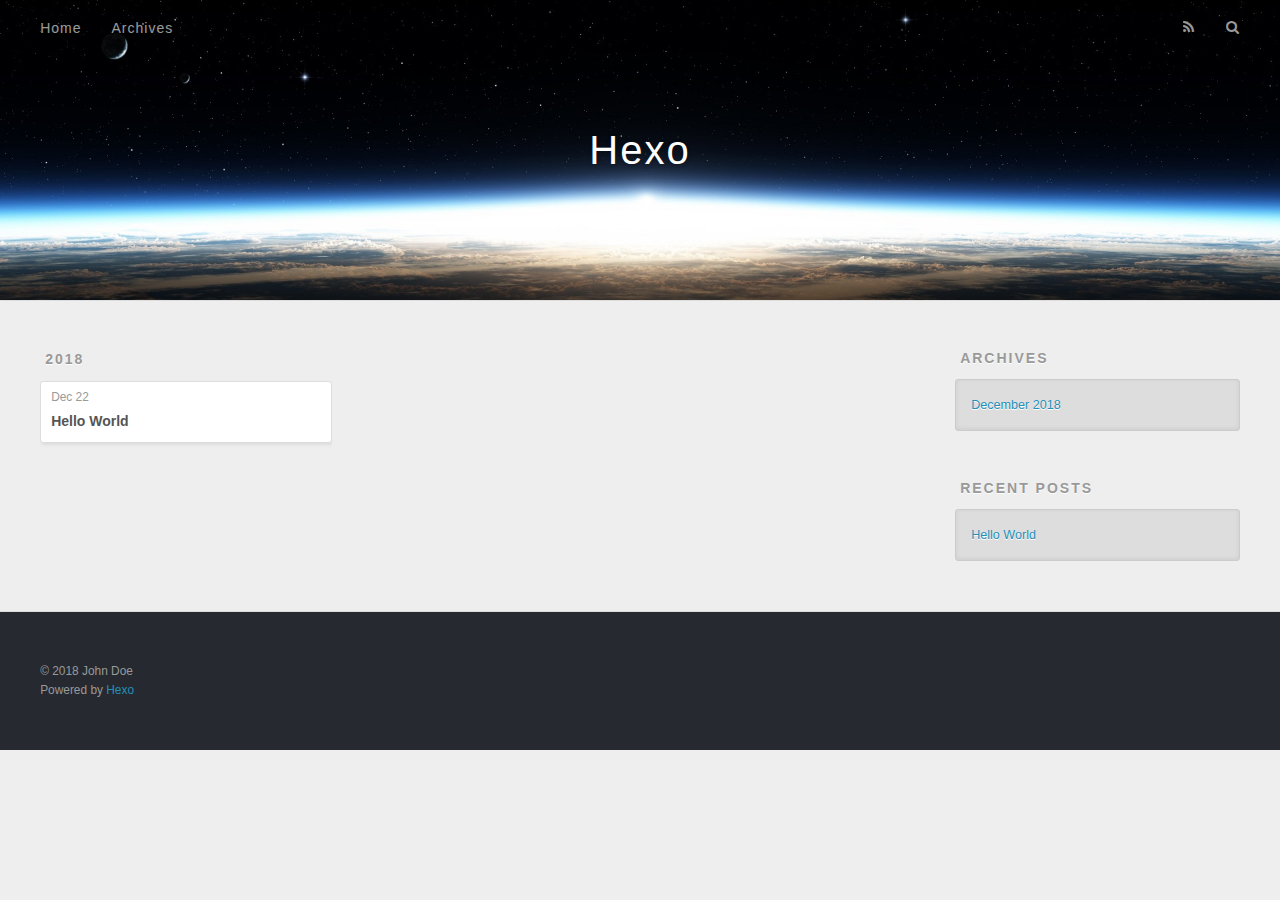
==== archives/index.html @ 0d1d034e "first commit" ====
<!DOCTYPE html>
<html>
<head><meta name="generator" content="Hexo 3.8.0">
  <meta charset="utf-8">
  

  
  <title>Archives | Hexo</title>
  <meta name="viewport" content="width=device-width, initial-scale=1, maximum-scale=1">
  <meta property="og:type" content="website">
<meta property="og:title" content="Hexo">
<meta property="og:url" content="http://yoursite.com/archives/index.html">
<meta property="og:site_name" content="Hexo">
<meta property="og:locale" content="default">
<meta name="twitter:card" content="summary">
<meta name="twitter:title" content="Hexo">
  
    <link rel="alternate" href="/atom.xml" title="Hexo" type="application/atom+xml">
  
  
    <link rel="icon" href="/favicon.png">
  
  
    <link href="//fonts.googleapis.com/css?family=Source+Code+Pro" rel="stylesheet" type="text/css">
  
  <link rel="stylesheet" href="/css/style.css">
</head>
</html>
<body>
  <div id="container">
    <div id="wrap">
      <header id="header">
  <div id="banner"></div>
  <div id="header-outer" class="outer">
    <div id="header-title" class="inner">
      <h1 id="logo-wrap">
        <a href="/" id="logo">Hexo</a>
      </h1>
      
    </div>
    <div id="header-inner" class="inner">
      <nav id="main-nav">
        <a id="main-nav-toggle" class="nav-icon"></a>
        
          <a class="main-nav-link" href="/">Home</a>
        
          <a class="main-nav-link" href="/archives">Archives</a>
        
      </nav>
      <nav id="sub-nav">
        
          <a id="nav-rss-link" class="nav-icon" href="/atom.xml" title="RSS Feed"></a>
        
        <a id="nav-search-btn" class="nav-icon" title="Search"></a>
      </nav>
      <div id="search-form-wrap">
        <form action="//google.com/search" method="get" accept-charset="UTF-8" class="search-form"><input type="search" name="q" class="search-form-input" placeholder="Search"><button type="submit" class="search-form-submit">&#xF002;</button><input type="hidden" name="sitesearch" value="http://yoursite.com"></form>
      </div>
    </div>
  </div>
</header>
      <div class="outer">
        <section id="main">
  
  
    
    
      
      
      <section class="archives-wrap">
        <div class="archive-year-wrap">
          <a href="/archives/2018" class="archive-year">2018</a>
        </div>
        <div class="archives">
    
    <article class="archive-article archive-type-post">
  <div class="archive-article-inner">
    <header class="archive-article-header">
      <a href="/2018/12/22/hello-world/" class="archive-article-date">
  <time datetime="2018-12-22T04:10:49.535Z" itemprop="datePublished">Dec 22</time>
</a>
      
  
    <h1 itemprop="name">
      <a class="archive-article-title" href="/2018/12/22/hello-world/">Hello World</a>
    </h1>
  

    </header>
  </div>
</article>
  
  
    </div></section>
  


</section>
        
          <aside id="sidebar">
  
    

  
    

  
    
  
    
  <div class="widget-wrap">
    <h3 class="widget-title">Archives</h3>
    <div class="widget">
      <ul class="archive-list"><li class="archive-list-item"><a class="archive-list-link" href="/archives/2018/12/">December 2018</a></li></ul>
    </div>
  </div>


  
    
  <div class="widget-wrap">
    <h3 class="widget-title">Recent Posts</h3>
    <div class="widget">
      <ul>
        
          <li>
            <a href="/2018/12/22/hello-world/">Hello World</a>
          </li>
        
      </ul>
    </div>
  </div>

  
</aside>
        
      </div>
      <footer id="footer">
  
  <div class="outer">
    <div id="footer-info" class="inner">
      &copy; 2018 John Doe<br>
      Powered by <a href="http://hexo.io/" target="_blank">Hexo</a>
    </div>
  </div>
</footer>
    </div>
    <nav id="mobile-nav">
  
    <a href="/" class="mobile-nav-link">Home</a>
  
    <a href="/archives" class="mobile-nav-link">Archives</a>
  
</nav>
    

<script src="//ajax.googleapis.com/ajax/libs/jquery/2.0.3/jquery.min.js"></script>


  <link rel="stylesheet" href="/fancybox/jquery.fancybox.css">
  <script src="/fancybox/jquery.fancybox.pack.js"></script>


<script src="/js/script.js"></script>



  </div>
</body>
</html>
---- css/style.css ----
body {
  width: 100%;
}
body:before,
body:after {
  content: "";
  display: table;
}
body:after {
  clear: both;
}
html,
body,
div,
span,
applet,
object,
iframe,
h1,
h2,
h3,
h4,
h5,
h6,
p,
blockquote,
pre,
a,
abbr,
acronym,
address,
big,
cite,
code,
del,
dfn,
em,
img,
ins,
kbd,
q,
s,
samp,
small,
strike,
strong,
sub,
sup,
tt,
var,
dl,
dt,
dd,
ol,
ul,
li,
fieldset,
form,
label,
legend,
table,
caption,
tbody,
tfoot,
thead,
tr,
th,
td {
  margin: 0;
  padding: 0;
  border: 0;
  outline: 0;
  font-weight: inherit;
  font-style: inherit;
  font-family: inherit;
  font-size: 100%;
  vertical-align: baseline;
}
body {
  line-height: 1;
  color: #000;
  background: #fff;
}
ol,
ul {
  list-style: none;
}
table {
  border-collapse: separate;
  border-spacing: 0;
  vertical-align: middle;
}
caption,
th,
td {
  text-align: left;
  font-weight: normal;
  vertical-align: middle;
}
a img {
  border: none;
}
input,
button {
  margin: 0;
  padding: 0;
}
input::-moz-focus-inner,
button::-moz-focus-inner {
  border: 0;
  padding: 0;
}
@font-face {
  font-family: FontAwesome;
  font-style: normal;
  font-weight: normal;
  src: url("fonts/fontawesome-webfont.eot?v=#4.0.3");
  src: url("fonts/fontawesome-webfont.eot?#iefix&v=#4.0.3") format("embedded-opentype"), url("fonts/fontawesome-webfont.woff?v=#4.0.3") format("woff"), url("fonts/fontawesome-webfont.ttf?v=#4.0.3") format("truetype"), url("fonts/fontawesome-webfont.svg#fontawesomeregular?v=#4.0.3") format("svg");
}
html,
body,
#container {
  height: 100%;
}
body {
  background: #eee;
  font: 14px -apple-system, BlinkMacSystemFont, "Segoe UI", "Roboto", "Oxygen", "Ubuntu", "Cantarell", "Fira Sans", "Droid Sans", "Helvetica Neue", sans-serif;
  -webkit-text-size-adjust: 100%;
}
.outer {
  max-width: 1220px;
  margin: 0 auto;
  padding: 0 20px;
}
.outer:before,
.outer:after {
  content: "";
  display: table;
}
.outer:after {
  clear: both;
}
.inner {
  display: inline;
  float: left;
  width: 98.33333333333333%;
  margin: 0 0.833333333333333%;
}
.left,
.alignleft {
  float: left;
}
.right,
.alignright {
  float: right;
}
.clear {
  clear: both;
}
#container {
  position: relative;
}
.mobile-nav-on {
  overflow: hidden;
}
#wrap {
  height: 100%;
  width: 100%;
  position: absolute;
  top: 0;
  left: 0;
  -webkit-transition: 0.2s ease-out;
  -moz-transition: 0.2s ease-out;
  -ms-transition: 0.2s ease-out;
  transition: 0.2s ease-out;
  z-index: 1;
  background: #eee;
}
.mobile-nav-on #wrap {
  left: 280px;
}
@media screen and (min-width: 768px) {
  #main {
    display: inline;
    float: left;
    width: 73.33333333333333%;
    margin: 0 0.833333333333333%;
  }
}
.article-date,
.article-category-link,
.archive-year,
.widget-title {
  text-decoration: none;
  text-transform: uppercase;
  letter-spacing: 2px;
  color: #999;
  margin-bottom: 1em;
  margin-left: 5px;
  line-height: 1em;
  text-shadow: 0 1px #fff;
  font-weight: bold;
}
.article-inner,
.archive-article-inner {
  background: #fff;
  -webkit-box-shadow: 1px 2px 3px #ddd;
  box-shadow: 1px 2px 3px #ddd;
  border: 1px solid #ddd;
  border-radius: 3px;
}
.article-entry h1,
.widget h1 {
  font-size: 2em;
}
.article-entry h2,
.widget h2 {
  font-size: 1.5em;
}
.article-entry h3,
.widget h3 {
  font-size: 1.3em;
}
.article-entry h4,
.widget h4 {
  font-size: 1.2em;
}
.article-entry h5,
.widget h5 {
  font-size: 1em;
}
.article-entry h6,
.widget h6 {
  font-size: 1em;
  color: #999;
}
.article-entry hr,
.widget hr {
  border: 1px dashed #ddd;
}
.article-entry strong,
.widget strong {
  font-weight: bold;
}
.article-entry em,
.widget em,
.article-entry cite,
.widget cite {
  font-style: italic;
}
.article-entry sup,
.widget sup,
.article-entry sub,
.widget sub {
  font-size: 0.75em;
  line-height: 0;
  position: relative;
  vertical-align: baseline;
}
.article-entry sup,
.widget sup {
  top: -0.5em;
}
.article-entry sub,
.widget sub {
  bottom: -0.2em;
}
.article-entry small,
.widget small {
  font-size: 0.85em;
}
.article-entry acronym,
.widget acronym,
.article-entry abbr,
.widget abbr {
  border-bottom: 1px dotted;
}
.article-entry ul,
.widget ul,
.article-entry ol,
.widget ol,
.article-entry dl,
.widget dl {
  margin: 0 20px;
  line-height: 1.6em;
}
.article-entry ul ul,
.widget ul ul,
.article-entry ol ul,
.widget ol ul,
.article-entry ul ol,
.widget ul ol,
.article-entry ol ol,
.widget ol ol {
  margin-top: 0;
  margin-bottom: 0;
}
.article-entry ul,
.widget ul {
  list-style: disc;
}
.article-entry ol,
.widget ol {
  list-style: decimal;
}
.article-entry dt,
.widget dt {
  font-weight: bold;
}
#header {
  height: 300px;
  position: relative;
  border-bottom: 1px solid #ddd;
}
#header:before,
#header:after {
  content: "";
  position: absolute;
  left: 0;
  right: 0;
  height: 40px;
}
#header:before {
  top: 0;
  background: -webkit-linear-gradient(rgba(0,0,0,0.2), transparent);
  background: -moz-linear-gradient(rgba(0,0,0,0.2), transparent);
  background: -ms-linear-gradient(rgba(0,0,0,0.2), transparent);
  background: linear-gradient(rgba(0,0,0,0.2), transparent);
}
#header:after {
  bottom: 0;
  background: -webkit-linear-gradient(transparent, rgba(0,0,0,0.2));
  background: -moz-linear-gradient(transparent, rgba(0,0,0,0.2));
  background: -ms-linear-gradient(transparent, rgba(0,0,0,0.2));
  background: linear-gradient(transparent, rgba(0,0,0,0.2));
}
#header-outer {
  height: 100%;
  position: relative;
}
#header-inner {
  position: relative;
  overflow: hidden;
}
#banner {
  position: absolute;
  top: 0;
  left: 0;
  width: 100%;
  height: 100%;
  background: url("images/banner.jpg") center #000;
  -webkit-background-size: cover;
  -moz-background-size: cover;
  background-size: cover;
  z-index: -1;
}
#header-title {
  text-align: center;
  height: 40px;
  position: absolute;
  top: 50%;
  left: 0;
  margin-top: -20px;
}
#logo,
#subtitle {
  text-decoration: none;
  color: #fff;
  font-weight: 300;
  text-shadow: 0 1px 4px rgba(0,0,0,0.3);
}
#logo {
  font-size: 40px;
  line-height: 40px;
  letter-spacing: 2px;
}
#subtitle {
  font-size: 16px;
  line-height: 16px;
  letter-spacing: 1px;
}
#subtitle-wrap {
  margin-top: 16px;
}
#main-nav {
  float: left;
  margin-left: -15px;
}
.nav-icon,
.main-nav-link {
  float: left;
  color: #fff;
  opacity: 0.6;
  text-decoration: none;
  text-shadow: 0 1px rgba(0,0,0,0.2);
  -webkit-transition: opacity 0.2s;
  -moz-transition: opacity 0.2s;
  -ms-transition: opacity 0.2s;
  transition: opacity 0.2s;
  display: block;
  padding: 20px 15px;
}
.nav-icon:hover,
.main-nav-link:hover {
  opacity: 1;
}
.nav-icon {
  font-family: FontAwesome;
  text-align: center;
  font-size: 14px;
  width: 14px;
  height: 14px;
  padding: 20px 15px;
  position: relative;
  cursor: pointer;
}
.main-nav-link {
  font-weight: 300;
  letter-spacing: 1px;
}
@media screen and (max-width: 479px) {
  .main-nav-link {
    display: none;
  }
}
#main-nav-toggle {
  display: none;
}
#main-nav-toggle:before {
  content: "\f0c9";
}
@media screen and (max-width: 479px) {
  #main-nav-toggle {
    display: block;
  }
}
#sub-nav {
  float: right;
  margin-right: -15px;
}
#nav-rss-link:before {
  content: "\f09e";
}
#nav-search-btn:before {
  content: "\f002";
}
#search-form-wrap {
  position: absolute;
  top: 15px;
  width: 150px;
  height: 30px;
  right: -150px;
  opacity: 0;
  -webkit-transition: 0.2s ease-out;
  -moz-transition: 0.2s ease-out;
  -ms-transition: 0.2s ease-out;
  transition: 0.2s ease-out;
}
#search-form-wrap.on {
  opacity: 1;
  right: 0;
}
@media screen and (max-width: 479px) {
  #search-form-wrap {
    width: 100%;
    right: -100%;
  }
}
.search-form {
  position: absolute;
  top: 0;
  left: 0;
  right: 0;
  background: #fff;
  padding: 5px 15px;
  border-radius: 15px;
  -webkit-box-shadow: 0 0 10px rgba(0,0,0,0.3);
  box-shadow: 0 0 10px rgba(0,0,0,0.3);
}
.search-form-input {
  border: none;
  background: none;
  color: #555;
  width: 100%;
  font: 13px -apple-system, BlinkMacSystemFont, "Segoe UI", "Roboto", "Oxygen", "Ubuntu", "Cantarell", "Fira Sans", "Droid Sans", "Helvetica Neue", sans-serif;
  outline: none;
}
.search-form-input::-webkit-search-results-decoration,
.search-form-input::-webkit-search-cancel-button {
  -webkit-appearance: none;
}
.search-form-submit {
  position: absolute;
  top: 50%;
  right: 10px;
  margin-top: -7px;
  font: 13px FontAwesome;
  border: none;
  background: none;
  color: #bbb;
  cursor: pointer;
}
.search-form-submit:hover,
.search-form-submit:focus {
  color: #777;
}
.article {
  margin: 50px 0;
}
.article-inner {
  overflow: hidden;
}
.article-meta:before,
.article-meta:after {
  content: "";
  display: table;
}
.article-meta:after {
  clear: both;
}
.article-date {
  float: left;
}
.article-category {
  float: left;
  line-height: 1em;
  color: #ccc;
  text-shadow: 0 1px #fff;
  margin-left: 8px;
}
.article-category:before {
  content: "\2022";
}
.article-category-link {
  margin: 0 12px 1em;
}
.article-header {
  padding: 20px 20px 0;
}
.article-title {
  text-decoration: none;
  font-size: 2em;
  font-weight: bold;
  color: #555;
  line-height: 1.1em;
  -webkit-transition: color 0.2s;
  -moz-transition: color 0.2s;
  -ms-transition: color 0.2s;
  transition: color 0.2s;
}
a.article-title:hover {
  color: #258fb8;
}
.article-entry {
  color: #555;
  padding: 0 20px;
}
.article-entry:before,
.article-entry:after {
  content: "";
  display: table;
}
.article-entry:after {
  clear: both;
}
.article-entry p,
.article-entry table {
  line-height: 1.6em;
  margin: 1.6em 0;
}
.article-entry h1,
.article-entry h2,
.article-entry h3,
.article-entry h4,
.article-entry h5,
.article-entry h6 {
  font-weight: bold;
}
.article-entry h1,
.article-entry h2,
.article-entry h3,
.article-entry h4,
.article-entry h5,
.article-entry h6 {
  line-height: 1.1em;
  margin: 1.1em 0;
}
.article-entry a {
  color: #258fb8;
  text-decoration: none;
}
.article-entry a:hover {
  text-decoration: underline;
}
.article-entry ul,
.article-entry ol,
.article-entry dl {
  margin-top: 1.6em;
  margin-bottom: 1.6em;
}
.article-entry img,
.article-entry video {
  max-width: 100%;
  height: auto;
  display: block;
  margin: auto;
}
.article-entry iframe {
  border: none;
}
.article-entry table {
  width: 100%;
  border-collapse: collapse;
  border-spacing: 0;
}
.article-entry th {
  font-weight: bold;
  border-bottom: 3px solid #ddd;
  padding-bottom: 0.5em;
}
.article-entry td {
  border-bottom: 1px solid #ddd;
  padding: 10px 0;
}
.article-entry blockquote {
  font-family: Georgia, "Times New Roman", serif;
  font-size: 1.4em;
  margin: 1.6em 20px;
  text-align: center;
}
.article-entry blockquote footer {
  font-size: 14px;
  margin: 1.6em 0;
  font-family: -apple-system, BlinkMacSystemFont, "Segoe UI", "Roboto", "Oxygen", "Ubuntu", "Cantarell", "Fira Sans", "Droid Sans", "Helvetica Neue", sans-serif;
}
.article-entry blockquote footer cite:before {
  content: "—";
  padding: 0 0.5em;
}
.article-entry .pullquote {
  text-align: left;
  width: 45%;
  margin: 0;
}
.article-entry .pullquote.left {
  margin-left: 0.5em;
  margin-right: 1em;
}
.article-entry .pullquote.right {
  margin-right: 0.5em;
  margin-left: 1em;
}
.article-entry .caption {
  color: #999;
  display: block;
  font-size: 0.9em;
  margin-top: 0.5em;
  position: relative;
  text-align: center;
}
.article-entry .video-container {
  position: relative;
  padding-top: 56.25%;
  height: 0;
  overflow: hidden;
}
.article-entry .video-container iframe,
.article-entry .video-container object,
.article-entry .video-container embed {
  position: absolute;
  top: 0;
  left: 0;
  width: 100%;
  height: 100%;
  margin-top: 0;
}
.article-more-link a {
  display: inline-block;
  line-height: 1em;
  padding: 6px 15px;
  border-radius: 15px;
  background: #eee;
  color: #999;
  text-shadow: 0 1px #fff;
  text-decoration: none;
}
.article-more-link a:hover {
  background: #258fb8;
  color: #fff;
  text-decoration: none;
  text-shadow: 0 1px #1e7293;
}
.article-footer {
  font-size: 0.85em;
  line-height: 1.6em;
  border-top: 1px solid #ddd;
  padding-top: 1.6em;
  margin: 0 20px 20px;
}
.article-footer:before,
.article-footer:after {
  content: "";
  display: table;
}
.article-footer:after {
  clear: both;
}
.article-footer a {
  color: #999;
  text-decoration: none;
}
.article-footer a:hover {
  color: #555;
}
.article-tag-list-item {
  float: left;
  margin-right: 10px;
}
.article-tag-list-link:before {
  content: "#";
}
.article-comment-link {
  float: right;
}
.article-comment-link:before {
  content: "\f075";
  font-family: FontAwesome;
  padding-right: 8px;
}
.article-share-link {
  cursor: pointer;
  float: right;
  margin-left: 20px;
}
.article-share-link:before {
  content: "\f064";
  font-family: FontAwesome;
  padding-right: 6px;
}
#article-nav {
  position: relative;
}
#article-nav:before,
#article-nav:after {
  content: "";
  display: table;
}
#article-nav:after {
  clear: both;
}
@media screen and (min-width: 768px) {
  #article-nav {
    margin: 50px 0;
  }
  #article-nav:before {
    width: 8px;
    height: 8px;
    position: absolute;
    top: 50%;
    left: 50%;
    margin-top: -4px;
    margin-left: -4px;
    content: "";
    border-radius: 50%;
    background: #ddd;
    -webkit-box-shadow: 0 1px 2px #fff;
    box-shadow: 0 1px 2px #fff;
  }
}
.article-nav-link-wrap {
  text-decoration: none;
  text-shadow: 0 1px #fff;
  color: #999;
  -webkit-box-sizing: border-box;
  -moz-box-sizing: border-box;
  box-sizing: border-box;
  margin-top: 50px;
  text-align: center;
  display: block;
}
.article-nav-link-wrap:hover {
  color: #555;
}
@media screen and (min-width: 768px) {
  .article-nav-link-wrap {
    width: 50%;
    margin-top: 0;
  }
}
@media screen and (min-width: 768px) {
  #article-nav-newer {
    float: left;
    text-align: right;
    padding-right: 20px;
  }
}
@media screen and (min-width: 768px) {
  #article-nav-older {
    float: right;
    text-align: left;
    padding-left: 20px;
  }
}
.article-nav-caption {
  text-transform: uppercase;
  letter-spacing: 2px;
  color: #ddd;
  line-height: 1em;
  font-weight: bold;
}
#article-nav-newer .article-nav-caption {
  margin-right: -2px;
}
.article-nav-title {
  font-size: 0.85em;
  line-height: 1.6em;
  margin-top: 0.5em;
}
.article-share-box {
  position: absolute;
  display: none;
  background: #fff;
  -webkit-box-shadow: 1px 2px 10px rgba(0,0,0,0.2);
  box-shadow: 1px 2px 10px rgba(0,0,0,0.2);
  border-radius: 3px;
  margin-left: -145px;
  overflow: hidden;
  z-index: 1;
}
.article-share-box.on {
  display: block;
}
.article-share-input {
  width: 100%;
  background: none;
  -webkit-box-sizing: border-box;
  -moz-box-sizing: border-box;
  box-sizing: border-box;
  font: 14px -apple-system, BlinkMacSystemFont, "Segoe UI", "Roboto", "Oxygen", "Ubuntu", "Cantarell", "Fira Sans", "Droid Sans", "Helvetica Neue", sans-serif;
  padding: 0 15px;
  color: #555;
  outline: none;
  border: 1px solid #ddd;
  border-radius: 3px 3px 0 0;
  height: 36px;
  line-height: 36px;
}
.article-share-links {
  background: #eee;
}
.article-share-links:before,
.article-share-links:after {
  content: "";
  display: table;
}
.article-share-links:after {
  clear: both;
}
.article-share-twitter,
.article-share-facebook,
.article-share-pinterest,
.article-share-google {
  width: 50px;
  height: 36px;
  display: block;
  float: left;
  position: relative;
  color: #999;
  text-shadow: 0 1px #fff;
}
.article-share-twitter:before,
.article-share-facebook:before,
.article-share-pinterest:before,
.article-share-google:before {
  font-size: 20px;
  font-family: FontAwesome;
  width: 20px;
  height: 20px;
  position: absolute;
  top: 50%;
  left: 50%;
  margin-top: -10px;
  margin-left: -10px;
  text-align: center;
}
.article-share-twitter:hover,
.article-share-facebook:hover,
.article-share-pinterest:hover,
.article-share-google:hover {
  color: #fff;
}
.article-share-twitter:before {
  content: "\f099";
}
.article-share-twitter:hover {
  background: #00aced;
  text-shadow: 0 1px #008abe;
}
.article-share-facebook:before {
  content: "\f09a";
}
.article-share-facebook:hover {
  background: #3b5998;
  text-shadow: 0 1px #2f477a;
}
.article-share-pinterest:before {
  content: "\f0d2";
}
.article-share-pinterest:hover {
  background: #cb2027;
  text-shadow: 0 1px #a21a1f;
}
.article-share-google:before {
  content: "\f0d5";
}
.article-share-google:hover {
  background: #dd4b39;
  text-shadow: 0 1px #be3221;
}
.article-gallery {
  background: #000;
  position: relative;
}
.article-gallery-photos {
  position: relative;
  overflow: hidden;
}
.article-gallery-img {
  display: none;
  max-width: 100%;
}
.article-gallery-img:first-child {
  display: block;
}
.article-gallery-img.loaded {
  position: absolute;
  display: block;
}
.article-gallery-img img {
  display: block;
  max-width: 100%;
  margin: 0 auto;
}
#comments {
  background: #fff;
  -webkit-box-shadow: 1px 2px 3px #ddd;
  box-shadow: 1px 2px 3px #ddd;
  padding: 20px;
  border: 1px solid #ddd;
  border-radius: 3px;
  margin: 50px 0;
}
#comments a {
  color: #258fb8;
}
.archives-wrap {
  margin: 50px 0;
}
.archives:before,
.archives:after {
  content: "";
  display: table;
}
.archives:after {
  clear: both;
}
.archive-year-wrap {
  margin-bottom: 1em;
}
.archives {
  -webkit-column-gap: 10px;
  -moz-column-gap: 10px;
  column-gap: 10px;
}
@media screen and (min-width: 480px) and (max-width: 767px) {
  .archives {
    -webkit-column-count: 2;
    -moz-column-count: 2;
    column-count: 2;
  }
}
@media screen and (min-width: 768px) {
  .archives {
    -webkit-column-count: 3;
    -moz-column-count: 3;
    column-count: 3;
  }
}
.archive-article {
  -webkit-column-break-inside: avoid;
  page-break-inside: avoid;
  overflow: hidden;
  break-inside: avoid-column;
}
.archive-article-inner {
  padding: 10px;
  margin-bottom: 15px;
}
.archive-article-title {
  text-decoration: none;
  font-weight: bold;
  color: #555;
  -webkit-transition: color 0.2s;
  -moz-transition: color 0.2s;
  -ms-transition: color 0.2s;
  transition: color 0.2s;
  line-height: 1.6em;
}
.archive-article-title:hover {
  color: #258fb8;
}
.archive-article-footer {
  margin-top: 1em;
}
.archive-article-date {
  color: #999;
  text-decoration: none;
  font-size: 0.85em;
  line-height: 1em;
  margin-bottom: 0.5em;
  display: block;
}
#page-nav {
  margin: 50px auto;
  background: #fff;
  -webkit-box-shadow: 1px 2px 3px #ddd;
  box-shadow: 1px 2px 3px #ddd;
  border: 1px solid #ddd;
  border-radius: 3px;
  text-align: center;
  color: #999;
  overflow: hidden;
}
#page-nav:before,
#page-nav:after {
  content: "";
  display: table;
}
#page-nav:after {
  clear: both;
}
#page-nav a,
#page-nav span {
  padding: 10px 20px;
  line-height: 1;
  height: 2ex;
}
#page-nav a {
  color: #999;
  text-decoration: none;
}
#page-nav a:hover {
  background: #999;
  color: #fff;
}
#page-nav .prev {
  float: left;
}
#page-nav .next {
  float: right;
}
#page-nav .page-number {
  display: inline-block;
}
@media screen and (max-width: 479px) {
  #page-nav .page-number {
    display: none;
  }
}
#page-nav .current {
  color: #555;
  font-weight: bold;
}
#page-nav .space {
  color: #ddd;
}
#footer {
  background: #262a30;
  padding: 50px 0;
  border-top: 1px solid #ddd;
  color: #999;
}
#footer a {
  color: #258fb8;
  text-decoration: none;
}
#footer a:hover {
  text-decoration: underline;
}
#footer-info {
  line-height: 1.6em;
  font-size: 0.85em;
}
.article-entry pre,
.article-entry .highlight {
  background: #2d2d2d;
  margin: 0 -20px;
  padding: 15px 20px;
  border-style: solid;
  border-color: #ddd;
  border-width: 1px 0;
  overflow: auto;
  color: #ccc;
  line-height: 22.400000000000002px;
}
.article-entry .highlight .gutter pre,
.article-entry .gist .gist-file .gist-data .line-numbers {
  color: #666;
  font-size: 0.85em;
}
.article-entry pre,
.article-entry code {
  font-family: "Source Code Pro", Consolas, Monaco, Menlo, Consolas, monospace;
}
.article-entry code {
  background: #eee;
  text-shadow: 0 1px #fff;
  padding: 0 0.3em;
}
.article-entry pre code {
  background: none;
  text-shadow: none;
  padding: 0;
}
.article-entry .highlight pre {
  border: none;
  margin: 0;
  padding: 0;
}
.article-entry .highlight table {
  margin: 0;
  width: auto;
}
.article-entry .highlight td {
  border: none;
  padding: 0;
}
.article-entry .highlight figcaption {
  font-size: 0.85em;
  color: #999;
  line-height: 1em;
  margin-bottom: 1em;
}
.article-entry .highlight figcaption:before,
.article-entry .highlight figcaption:after {
  content: "";
  display: table;
}
.article-entry .highlight figcaption:after {
  clear: both;
}
.article-entry .highlight figcaption a {
  float: right;
}
.article-entry .highlight .gutter pre {
  text-align: right;
  padding-right: 20px;
}
.article-entry .highlight .line {
  height: 22.400000000000002px;
}
.article-entry .highlight .line.marked {
  background: #515151;
}
.article-entry .gist {
  margin: 0 -20px;
  border-style: solid;
  border-color: #ddd;
  border-width: 1px 0;
  background: #2d2d2d;
  padding: 15px 20px 15px 0;
}
.article-entry .gist .gist-file {
  border: none;
  font-family: "Source Code Pro", Consolas, Monaco, Menlo, Consolas, monospace;
  margin: 0;
}
.article-entry .gist .gist-file .gist-data {
  background: none;
  border: none;
}
.article-entry .gist .gist-file .gist-data .line-numbers {
  background: none;
  border: none;
  padding: 0 20px 0 0;
}
.article-entry .gist .gist-file .gist-data .line-data {
  padding: 0 !important;
}
.article-entry .gist .gist-file .highlight {
  margin: 0;
  padding: 0;
  border: none;
}
.article-entry .gist .gist-file .gist-meta {
  background: #2d2d2d;
  color: #999;
  font: 0.85em -apple-system, BlinkMacSystemFont, "Segoe UI", "Roboto", "Oxygen", "Ubuntu", "Cantarell", "Fira Sans", "Droid Sans", "Helvetica Neue", sans-serif;
  text-shadow: 0 0;
  padding: 0;
  margin-top: 1em;
  margin-left: 20px;
}
.article-entry .gist .gist-file .gist-meta a {
  color: #258fb8;
  font-weight: normal;
}
.article-entry .gist .gist-file .gist-meta a:hover {
  text-decoration: underline;
}
pre .comment,
pre .title {
  color: #999;
}
pre .variable,
pre .attribute,
pre .tag,
pre .regexp,
pre .ruby .constant,
pre .xml .tag .title,
pre .xml .pi,
pre .xml .doctype,
pre .html .doctype,
pre .css .id,
pre .css .class,
pre .css .pseudo {
  color: #f2777a;
}
pre .number,
pre .preprocessor,
pre .built_in,
pre .literal,
pre .params,
pre .constant {
  color: #f99157;
}
pre .class,
pre .ruby .class .title,
pre .css .rules .attribute {
  color: #9c9;
}
pre .string,
pre .value,
pre .inheritance,
pre .header,
pre .ruby .symbol,
pre .xml .cdata {
  color: #9c9;
}
pre .css .hexcolor {
  color: #6cc;
}
pre .function,
pre .python .decorator,
pre .python .title,
pre .ruby .function .title,
pre .ruby .title .keyword,
pre .perl .sub,
pre .javascript .title,
pre .coffeescript .title {
  color: #69c;
}
pre .keyword,
pre .javascript .function {
  color: #c9c;
}
@media screen and (max-width: 479px) {
  #mobile-nav {
    position: absolute;
    top: 0;
    left: 0;
    width: 280px;
    height: 100%;
    background: #191919;
    border-right: 1px solid #fff;
  }
}
@media screen and (max-width: 479px) {
  .mobile-nav-link {
    display: block;
    color: #999;
    text-decoration: none;
    padding: 15px 20px;
    font-weight: bold;
  }
  .mobile-nav-link:hover {
    color: #fff;
  }
}
@media screen and (min-width: 768px) {
  #sidebar {
    display: inline;
    float: left;
    width: 23.333333333333332%;
    margin: 0 0.833333333333333%;
  }
}
.widget-wrap {
  margin: 50px 0;
}
.widget {
  color: #777;
  text-shadow: 0 1px #fff;
  background: #ddd;
  -webkit-box-shadow: 0 -1px 4px #ccc inset;
  box-shadow: 0 -1px 4px #ccc inset;
  border: 1px solid #ccc;
  padding: 15px;
  border-radius: 3px;
}
.widget a {
  color: #258fb8;
  text-decoration: none;
}
.widget a:hover {
  text-decoration: underline;
}
.widget ul ul,
.widget ol ul,
.widget dl ul,
.widget ul ol,
.widget ol ol,
.widget dl ol,
.widget ul dl,
.widget ol dl,
.widget dl dl {
  margin-left: 15px;
  list-style: disc;
}
.widget {
  line-height: 1.6em;
  word-wrap: break-word;
  font-size: 0.9em;
}
.widget ul,
.widget ol {
  list-style: none;
  margin: 0;
}
.widget ul ul,
.widget ol ul,
.widget ul ol,
.widget ol ol {
  margin: 0 20px;
}
.widget ul ul,
.widget ol ul {
  list-style: disc;
}
.widget ul ol,
.widget ol ol {
  list-style: decimal;
}
.category-list-count,
.tag-list-count,
.archive-list-count {
  padding-left: 5px;
  color: #999;
  font-size: 0.85em;
}
.category-list-count:before,
.tag-list-count:before,
.archive-list-count:before {
  content: "(";
}
.category-list-count:after,
.tag-list-count:after,
.archive-list-count:after {
  content: ")";
}
.tagcloud a {
  margin-right: 5px;
  display: inline-block;
}
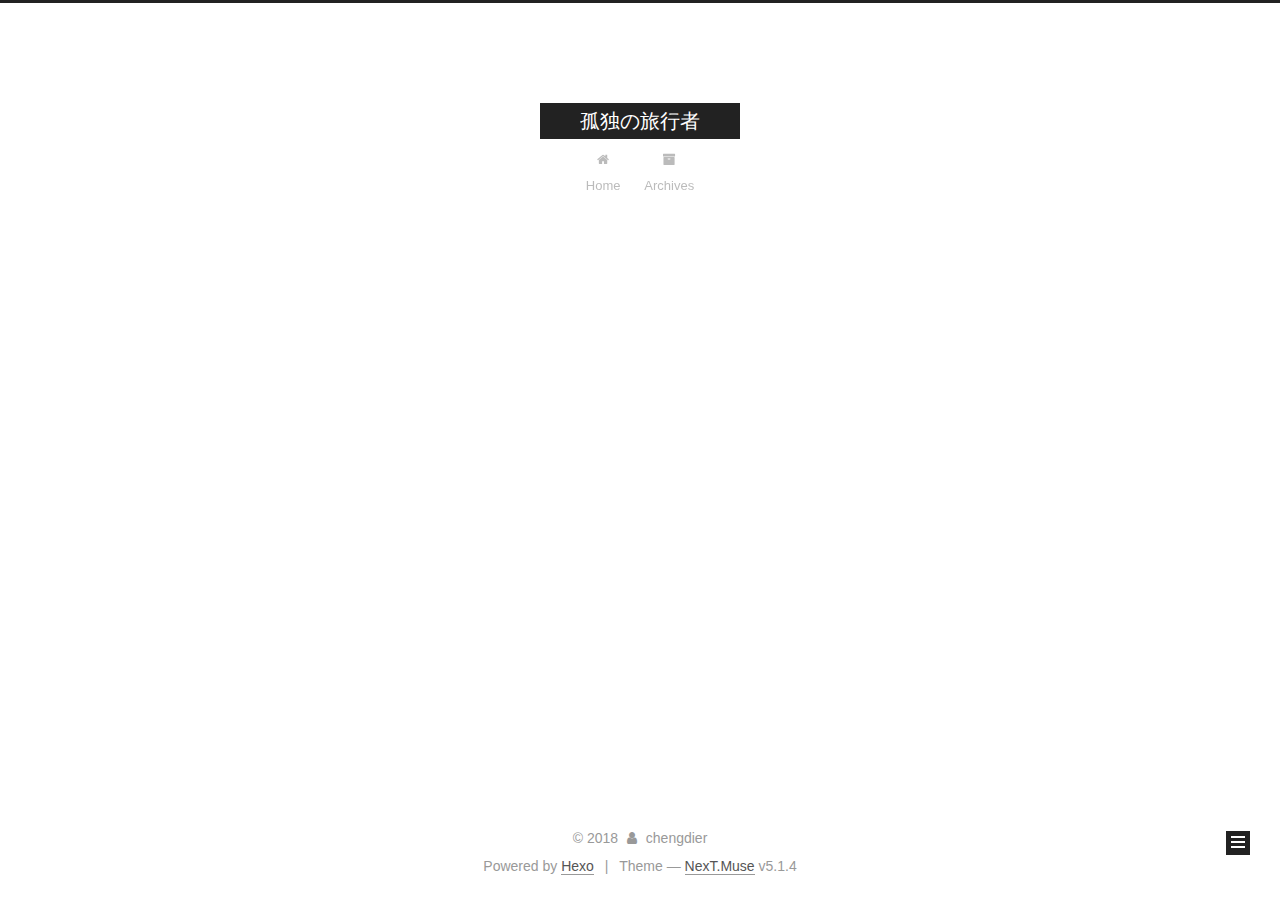
==== commit 8ee76ddd: "Third commit" ====
--- a/archives/index.html
+++ b/archives/index.html
@@ -1,170 +1,584 @@
 <!DOCTYPE html>
-<html>
+
+
+
+  
+
+
+<html class="theme-next muse use-motion" lang="Zh-Hans">
 <head><meta name="generator" content="Hexo 3.8.0">
-  <meta charset="utf-8">
-  
-
-  
-  <title>Archives | Hexo</title>
-  <meta name="viewport" content="width=device-width, initial-scale=1, maximum-scale=1">
-  <meta property="og:type" content="website">
-<meta property="og:title" content="Hexo">
-<meta property="og:url" content="http://yoursite.com/archives/index.html">
-<meta property="og:site_name" content="Hexo">
-<meta property="og:locale" content="default">
+  <meta charset="UTF-8">
+<meta http-equiv="X-UA-Compatible" content="IE=edge">
+<meta name="viewport" content="width=device-width, initial-scale=1, maximum-scale=1">
+<meta name="theme-color" content="#222">
+
+
+
+
+
+
+
+
+
+<meta http-equiv="Cache-Control" content="no-transform">
+<meta http-equiv="Cache-Control" content="no-siteapp">
+
+
+
+
+
+
+
+
+
+
+
+
+
+
+
+
+  
+  
+  <link href="/lib/fancybox/source/jquery.fancybox.css?v=2.1.5" rel="stylesheet" type="text/css">
+
+
+
+
+
+
+
+<link href="/lib/font-awesome/css/font-awesome.min.css?v=4.6.2" rel="stylesheet" type="text/css">
+
+<link href="/css/main.css?v=5.1.4" rel="stylesheet" type="text/css">
+
+
+  <link rel="apple-touch-icon" sizes="180x180" href="/images/apple-touch-icon-next.png?v=5.1.4">
+
+
+  <link rel="icon" type="image/png" sizes="32x32" href="/images/favicon-32x32-next.png?v=5.1.4">
+
+
+  <link rel="icon" type="image/png" sizes="16x16" href="/images/favicon-16x16-next.png?v=5.1.4">
+
+
+  <link rel="mask-icon" href="/images/logo.svg?v=5.1.4" color="#222">
+
+
+
+
+
+  <meta name="keywords" content="Hexo, NexT">
+
+
+
+
+
+
+
+
+
+
+<meta property="og:type" content="website">
+<meta property="og:title" content="孤独の旅行者">
+<meta property="og:url" content="https://chengdier.github.io/archives/index.html">
+<meta property="og:site_name" content="孤独の旅行者">
+<meta property="og:locale" content="Zh-Hans">
 <meta name="twitter:card" content="summary">
-<meta name="twitter:title" content="Hexo">
-  
-    <link rel="alternate" href="/atom.xml" title="Hexo" type="application/atom+xml">
-  
-  
-    <link rel="icon" href="/favicon.png">
-  
-  
-    <link href="//fonts.googleapis.com/css?family=Source+Code+Pro" rel="stylesheet" type="text/css">
-  
-  <link rel="stylesheet" href="/css/style.css">
+<meta name="twitter:title" content="孤独の旅行者">
+
+
+
+<script type="text/javascript" id="hexo.configurations">
+  var NexT = window.NexT || {};
+  var CONFIG = {
+    root: '/',
+    scheme: 'Muse',
+    version: '5.1.4',
+    sidebar: {"position":"left","display":"post","offset":12,"b2t":false,"scrollpercent":false,"onmobile":false},
+    fancybox: true,
+    tabs: true,
+    motion: {"enable":true,"async":false,"transition":{"post_block":"fadeIn","post_header":"slideDownIn","post_body":"slideDownIn","coll_header":"slideLeftIn","sidebar":"slideUpIn"}},
+    duoshuo: {
+      userId: '0',
+      author: 'Author'
+    },
+    algolia: {
+      applicationID: '',
+      apiKey: '',
+      indexName: '',
+      hits: {"per_page":10},
+      labels: {"input_placeholder":"Search for Posts","hits_empty":"We didn't find any results for the search: ${query}","hits_stats":"${hits} results found in ${time} ms"}
+    }
+  };
+</script>
+
+
+
+  <link rel="canonical" href="https://chengdier.github.io/archives/">
+
+
+
+
+
+  <title>Archive | 孤独の旅行者</title>
+  
+
+
+
+
+
+
+
+
 </head>
-</html>
-<body>
-  <div id="container">
-    <div id="wrap">
-      <header id="header">
-  <div id="banner"></div>
-  <div id="header-outer" class="outer">
-    <div id="header-title" class="inner">
-      <h1 id="logo-wrap">
-        <a href="/" id="logo">Hexo</a>
-      </h1>
-      
+
+<body itemscope="" itemtype="http://schema.org/WebPage" lang="Zh-Hans">
+
+  
+  
+    
+  
+
+  <div class="container sidebar-position-left page-archive">
+    <div class="headband"></div>
+
+    <header id="header" class="header" itemscope="" itemtype="http://schema.org/WPHeader">
+      <div class="header-inner"><div class="site-brand-wrapper">
+  <div class="site-meta ">
+    
+
+    <div class="custom-logo-site-title">
+      <a href="/" class="brand" rel="start">
+        <span class="logo-line-before"><i></i></span>
+        <span class="site-title">孤独の旅行者</span>
+        <span class="logo-line-after"><i></i></span>
+      </a>
     </div>
-    <div id="header-inner" class="inner">
-      <nav id="main-nav">
-        <a id="main-nav-toggle" class="nav-icon"></a>
-        
-          <a class="main-nav-link" href="/">Home</a>
-        
-          <a class="main-nav-link" href="/archives">Archives</a>
-        
-      </nav>
-      <nav id="sub-nav">
-        
-          <a id="nav-rss-link" class="nav-icon" href="/atom.xml" title="RSS Feed"></a>
-        
-        <a id="nav-search-btn" class="nav-icon" title="Search"></a>
-      </nav>
-      <div id="search-form-wrap">
-        <form action="//google.com/search" method="get" accept-charset="UTF-8" class="search-form"><input type="search" name="q" class="search-form-input" placeholder="Search"><button type="submit" class="search-form-submit">&#xF002;</button><input type="hidden" name="sitesearch" value="http://yoursite.com"></form>
+      
+        <p class="site-subtitle"></p>
+      
+  </div>
+
+  <div class="site-nav-toggle">
+    <button>
+      <span class="btn-bar"></span>
+      <span class="btn-bar"></span>
+      <span class="btn-bar"></span>
+    </button>
+  </div>
+</div>
+
+<nav class="site-nav">
+  
+
+  
+    <ul id="menu" class="menu">
+      
+        
+        <li class="menu-item menu-item-home">
+          <a href="/" rel="section">
+            
+              <i class="menu-item-icon fa fa-fw fa-home"></i> <br>
+            
+            Home
+          </a>
+        </li>
+      
+        
+        <li class="menu-item menu-item-archives">
+          <a href="/archives/" rel="section">
+            
+              <i class="menu-item-icon fa fa-fw fa-archive"></i> <br>
+            
+            Archives
+          </a>
+        </li>
+      
+
+      
+    </ul>
+  
+
+  
+</nav>
+
+
+
+ </div>
+    </header>
+
+    <main id="main" class="main">
+      <div class="main-inner">
+        <div class="content-wrap">
+          <div id="content" class="content">
+            
+
+  
+  
+  
+  <div class="post-block archive">
+    <div id="posts" class="posts-collapse">
+      <span class="archive-move-on"></span>
+
+      <span class="archive-page-counter">
+        
+        
+        
+          
+        
+        Um..! 2 posts in total. Keep on posting.
+      </span>
+
+      
+
+        
+        
+        
+
+        
+          
+          <div class="collection-title">
+            <h1 class="archive-year" id="archive-year-2018">2018</h1>
+          </div>
+        
+        
+
+        
+
+  <article class="post post-type-normal" itemscope="" itemtype="http://schema.org/Article">
+    <header class="post-header">
+
+      <h2 class="post-title">
+        
+            <a class="post-title-link" href="/2018/12/22/Qiao-Xiao-Li/" itemprop="url">
+              
+                <span itemprop="name">Qiao Xiao Li</span>
+              
+            </a>
+        
+      </h2>
+
+      <div class="post-meta">
+        <time class="post-time" itemprop="dateCreated" datetime="2018-12-22T12:43:37+08:00" content="2018-12-22">
+          12-22
+        </time>
       </div>
+
+    </header>
+  </article>
+
+
+
+      
+
+        
+        
+        
+
+        
+        
+
+        
+
+  <article class="post post-type-normal" itemscope="" itemtype="http://schema.org/Article">
+    <header class="post-header">
+
+      <h2 class="post-title">
+        
+            <a class="post-title-link" href="/2018/12/22/hello-world/" itemprop="url">
+              
+                <span itemprop="name">Hello World</span>
+              
+            </a>
+        
+      </h2>
+
+      <div class="post-meta">
+        <time class="post-time" itemprop="dateCreated" datetime="2018-12-22T12:10:49+08:00" content="2018-12-22">
+          12-22
+        </time>
+      </div>
+
+    </header>
+  </article>
+
+
+
+      
+
     </div>
   </div>
-</header>
-      <div class="outer">
-        <section id="main">
-  
-  
-    
-    
-      
-      
-      <section class="archives-wrap">
-        <div class="archive-year-wrap">
-          <a href="/archives/2018" class="archive-year">2018</a>
+  
+  
+  
+
+  
+
+
+
+          </div>
+          
+
+
+          
+
         </div>
-        <div class="archives">
-    
-    <article class="archive-article archive-type-post">
-  <div class="archive-article-inner">
-    <header class="archive-article-header">
-      <a href="/2018/12/22/hello-world/" class="archive-article-date">
-  <time datetime="2018-12-22T04:10:49.535Z" itemprop="datePublished">Dec 22</time>
-</a>
-      
-  
-    <h1 itemprop="name">
-      <a class="archive-article-title" href="/2018/12/22/hello-world/">Hello World</a>
-    </h1>
-  
-
-    </header>
-  </div>
-</article>
-  
-  
-    </div></section>
-  
-
-
-</section>
-        
-          <aside id="sidebar">
-  
-    
-
-  
-    
-
-  
-    
-  
-    
-  <div class="widget-wrap">
-    <h3 class="widget-title">Archives</h3>
-    <div class="widget">
-      <ul class="archive-list"><li class="archive-list-item"><a class="archive-list-link" href="/archives/2018/12/">December 2018</a></li></ul>
+        
+          
+  
+  <div class="sidebar-toggle">
+    <div class="sidebar-toggle-line-wrap">
+      <span class="sidebar-toggle-line sidebar-toggle-line-first"></span>
+      <span class="sidebar-toggle-line sidebar-toggle-line-middle"></span>
+      <span class="sidebar-toggle-line sidebar-toggle-line-last"></span>
     </div>
   </div>
 
-
-  
+  <aside id="sidebar" class="sidebar">
     
-  <div class="widget-wrap">
-    <h3 class="widget-title">Recent Posts</h3>
-    <div class="widget">
-      <ul>
-        
-          <li>
-            <a href="/2018/12/22/hello-world/">Hello World</a>
-          </li>
-        
-      </ul>
+    <div class="sidebar-inner">
+
+      
+
+      
+
+      <section class="site-overview-wrap sidebar-panel sidebar-panel-active">
+        <div class="site-overview">
+          <div class="site-author motion-element" itemprop="author" itemscope="" itemtype="http://schema.org/Person">
+            
+              <p class="site-author-name" itemprop="name">chengdier</p>
+              <p class="site-description motion-element" itemprop="description"></p>
+          </div>
+
+          <nav class="site-state motion-element">
+
+            
+              <div class="site-state-item site-state-posts">
+              
+                <a href="/archives/">
+              
+                  <span class="site-state-item-count">2</span>
+                  <span class="site-state-item-name">posts</span>
+                </a>
+              </div>
+            
+
+            
+
+            
+
+          </nav>
+
+          
+
+          
+
+          
+          
+
+          
+          
+
+          
+
+        </div>
+      </section>
+
+      
+
+      
+
     </div>
+  </aside>
+
+
+        
+      </div>
+    </main>
+
+    <footer id="footer" class="footer">
+      <div class="footer-inner">
+        <div class="copyright">&copy; <span itemprop="copyrightYear">2018</span>
+  <span class="with-love">
+    <i class="fa fa-user"></i>
+  </span>
+  <span class="author" itemprop="copyrightHolder">chengdier</span>
+
+  
+</div>
+
+
+  <div class="powered-by">Powered by <a class="theme-link" target="_blank" href="https://hexo.io">Hexo</a></div>
+
+
+
+  <span class="post-meta-divider">|</span>
+
+
+
+  <div class="theme-info">Theme &mdash; <a class="theme-link" target="_blank" href="https://github.com/iissnan/hexo-theme-next">NexT.Muse</a> v5.1.4</div>
+
+
+
+
+        
+
+
+
+
+
+
+
+        
+      </div>
+    </footer>
+
+    
+      <div class="back-to-top">
+        <i class="fa fa-arrow-up"></i>
+        
+      </div>
+    
+
+    
+
   </div>
 
   
-</aside>
-        
-      </div>
-      <footer id="footer">
-  
-  <div class="outer">
-    <div id="footer-info" class="inner">
-      &copy; 2018 John Doe<br>
-      Powered by <a href="http://hexo.io/" target="_blank">Hexo</a>
-    </div>
-  </div>
-</footer>
-    </div>
-    <nav id="mobile-nav">
-  
-    <a href="/" class="mobile-nav-link">Home</a>
-  
-    <a href="/archives" class="mobile-nav-link">Archives</a>
-  
-</nav>
-    
-
-<script src="//ajax.googleapis.com/ajax/libs/jquery/2.0.3/jquery.min.js"></script>
-
-
-  <link rel="stylesheet" href="/fancybox/jquery.fancybox.css">
-  <script src="/fancybox/jquery.fancybox.pack.js"></script>
-
-
-<script src="/js/script.js"></script>
-
-
-
-  </div>
+
+<script type="text/javascript">
+  if (Object.prototype.toString.call(window.Promise) !== '[object Function]') {
+    window.Promise = null;
+  }
+</script>
+
+
+
+
+
+
+
+
+
+  
+
+
+
+
+
+
+
+
+
+
+
+
+  
+  
+    <script type="text/javascript" src="/lib/jquery/index.js?v=2.1.3"></script>
+  
+
+  
+  
+    <script type="text/javascript" src="/lib/fastclick/lib/fastclick.min.js?v=1.0.6"></script>
+  
+
+  
+  
+    <script type="text/javascript" src="/lib/jquery_lazyload/jquery.lazyload.js?v=1.9.7"></script>
+  
+
+  
+  
+    <script type="text/javascript" src="/lib/velocity/velocity.min.js?v=1.2.1"></script>
+  
+
+  
+  
+    <script type="text/javascript" src="/lib/velocity/velocity.ui.min.js?v=1.2.1"></script>
+  
+
+  
+  
+    <script type="text/javascript" src="/lib/fancybox/source/jquery.fancybox.pack.js?v=2.1.5"></script>
+  
+
+
+  
+
+
+  <script type="text/javascript" src="/js/src/utils.js?v=5.1.4"></script>
+
+  <script type="text/javascript" src="/js/src/motion.js?v=5.1.4"></script>
+
+
+
+  
+  
+
+  
+
+  
+
+
+  <script type="text/javascript" src="/js/src/bootstrap.js?v=5.1.4"></script>
+
+
+
+  
+
+
+  
+
+
+
+
+	
+
+
+
+
+
+  
+
+
+
+
+
+  
+
+
+
+
+
+
+
+
+
+
+
+
+  
+
+
+
+
+
+  
+
+  
+
+  
+
+  
+  
+
+  
+
+  
+
+  
+
 </body>
-</html>+</html>
--- a/css/main.css
+++ b/css/main.css
@@ -0,0 +1,2662 @@
+/* normalize.css v3.0.2 | MIT License | git.io/normalize */
+html {
+  font-family: sans-serif; /* 1 */
+  -ms-text-size-adjust: 100%; /* 2 */
+  -webkit-text-size-adjust: 100%; /* 2 */
+}
+body {
+  margin: 0;
+}
+article,
+aside,
+details,
+figcaption,
+figure,
+footer,
+header,
+hgroup,
+main,
+menu,
+nav,
+section,
+summary {
+  display: block;
+}
+audio,
+canvas,
+progress,
+video {
+  display: inline-block; /* 1 */
+  vertical-align: baseline; /* 2 */
+}
+audio:not([controls]) {
+  display: none;
+  height: 0;
+}
+[hidden],
+template {
+  display: none;
+}
+a {
+  background-color: transparent;
+}
+a:active,
+a:hover {
+  outline: 0;
+}
+abbr[title] {
+  border-bottom: 1px dotted;
+}
+b,
+strong {
+  font-weight: bold;
+}
+dfn {
+  font-style: italic;
+}
+h1 {
+  font-size: 2em;
+  margin: 0.67em 0;
+}
+mark {
+  background: #ff0;
+  color: #000;
+}
+small {
+  font-size: 80%;
+}
+sub,
+sup {
+  font-size: 75%;
+  line-height: 0;
+  position: relative;
+  vertical-align: baseline;
+}
+sup {
+  top: -0.5em;
+}
+sub {
+  bottom: -0.25em;
+}
+img {
+  border: 0;
+}
+svg:not(:root) {
+  overflow: hidden;
+}
+figure {
+  margin: 1em 40px;
+}
+hr {
+  -moz-box-sizing: content-box;
+  box-sizing: content-box;
+  height: 0;
+}
+pre {
+  overflow: auto;
+}
+code,
+kbd,
+pre,
+samp {
+  font-family: monospace, monospace;
+  font-size: 1em;
+}
+button,
+input,
+optgroup,
+select,
+textarea {
+  color: inherit; /* 1 */
+  font: inherit; /* 2 */
+  margin: 0; /* 3 */
+}
+button {
+  overflow: visible;
+}
+button,
+select {
+  text-transform: none;
+}
+button,
+html input[type="button"],
+input[type="reset"],
+input[type="submit"] {
+  -webkit-appearance: button; /* 2 */
+  cursor: pointer; /* 3 */
+}
+button[disabled],
+html input[disabled] {
+  cursor: default;
+}
+button::-moz-focus-inner,
+input::-moz-focus-inner {
+  border: 0;
+  padding: 0;
+}
+input {
+  line-height: normal;
+}
+input[type="checkbox"],
+input[type="radio"] {
+  box-sizing: border-box; /* 1 */
+  padding: 0; /* 2 */
+}
+input[type="number"]::-webkit-inner-spin-button,
+input[type="number"]::-webkit-outer-spin-button {
+  height: auto;
+}
+input[type="search"] {
+  -webkit-appearance: textfield; /* 1 */
+  -moz-box-sizing: content-box;
+  -webkit-box-sizing: content-box; /* 2 */
+  box-sizing: content-box;
+}
+input[type="search"]::-webkit-search-cancel-button,
+input[type="search"]::-webkit-search-decoration {
+  -webkit-appearance: none;
+}
+fieldset {
+  border: 1px solid #c0c0c0;
+  margin: 0 2px;
+  padding: 0.35em 0.625em 0.75em;
+}
+legend {
+  border: 0; /* 1 */
+  padding: 0; /* 2 */
+}
+textarea {
+  overflow: auto;
+}
+optgroup {
+  font-weight: bold;
+}
+table {
+  border-collapse: collapse;
+  border-spacing: 0;
+}
+td,
+th {
+  padding: 0;
+}
+::selection {
+  background: #262a30;
+  color: #fff;
+}
+body {
+  position: relative;
+  font-family: 'Lato', "PingFang SC", "Microsoft YaHei", sans-serif;
+  font-size: 14px;
+  line-height: 2;
+  color: #555;
+  background: #fff;
+}
+@media (max-width: 767px) {
+  body {
+    padding-right: 0 !important;
+  }
+}
+@media (min-width: 768px) and (max-width: 991px) {
+  body {
+    padding-right: 0 !important;
+  }
+}
+@media (min-width: 1600px) {
+  body {
+    font-size: 16px;
+  }
+}
+h1,
+h2,
+h3,
+h4,
+h5,
+h6 {
+  margin: 0;
+  padding: 0;
+  font-weight: bold;
+  line-height: 1.5;
+  font-family: 'Lato', "PingFang SC", "Microsoft YaHei", sans-serif;
+}
+h2,
+h3,
+h4,
+h5,
+h6 {
+  margin: 20px 0 15px;
+}
+h1 {
+  font-size: 22px;
+}
+@media (max-width: 767px) {
+  h1 {
+    font-size: 18px;
+  }
+}
+h2 {
+  font-size: 20px;
+}
+@media (max-width: 767px) {
+  h2 {
+    font-size: 16px;
+  }
+}
+h3 {
+  font-size: 18px;
+}
+@media (max-width: 767px) {
+  h3 {
+    font-size: 14px;
+  }
+}
+h4 {
+  font-size: 16px;
+}
+@media (max-width: 767px) {
+  h4 {
+    font-size: 12px;
+  }
+}
+h5 {
+  font-size: 14px;
+}
+@media (max-width: 767px) {
+  h5 {
+    font-size: 10px;
+  }
+}
+h6 {
+  font-size: 12px;
+}
+@media (max-width: 767px) {
+  h6 {
+    font-size: 8px;
+  }
+}
+p {
+  margin: 0 0 20px 0;
+}
+a {
+  color: #555;
+  text-decoration: none;
+  outline: none;
+  border-bottom: 1px solid #999;
+  word-wrap: break-word;
+}
+a:hover {
+  color: #222;
+  border-bottom-color: #222;
+}
+blockquote {
+  margin: 0;
+  padding: 0;
+}
+img {
+  display: block;
+  margin: auto;
+  max-width: 100%;
+  height: auto;
+}
+hr {
+  margin: 40px 0;
+  height: 3px;
+  border: none;
+  background-color: #ddd;
+  background-image: repeating-linear-gradient(-45deg, #fff, #fff 4px, transparent 4px, transparent 8px);
+}
+blockquote {
+  padding: 0 15px;
+  color: #666;
+  border-left: 4px solid #ddd;
+}
+blockquote cite::before {
+  content: "-";
+  padding: 0 5px;
+}
+dt {
+  font-weight: 700;
+}
+dd {
+  margin: 0;
+  padding: 0;
+}
+kbd {
+  border: 1px solid #ccc;
+  border-radius: 0.2em;
+  box-shadow: 0.1em 0.1em 0.2em rgba(0,0,0,0.1);
+  background-color: #f9f9f9;
+  font-family: inherit;
+  background-image: -webkit-linear-gradient(top, #eee, #fff, #eee);
+  padding: 0.1em 0.3em;
+  white-space: nowrap;
+}
+.text-left {
+  text-align: left;
+}
+.text-center {
+  text-align: center;
+}
+.text-right {
+  text-align: right;
+}
+.text-justify {
+  text-align: justify;
+}
+.text-nowrap {
+  white-space: nowrap;
+}
+.text-lowercase {
+  text-transform: lowercase;
+}
+.text-uppercase {
+  text-transform: uppercase;
+}
+.text-capitalize {
+  text-transform: capitalize;
+}
+.center-block {
+  display: block;
+  margin-left: auto;
+  margin-right: auto;
+}
+.clearfix:before,
+.clearfix:after {
+  content: " ";
+  display: table;
+}
+.clearfix:after {
+  clear: both;
+}
+.pullquote {
+  width: 45%;
+}
+.pullquote.left {
+  float: left;
+  margin-left: 5px;
+  margin-right: 10px;
+}
+.pullquote.right {
+  float: right;
+  margin-left: 10px;
+  margin-right: 5px;
+}
+.affix.affix.affix {
+  position: fixed;
+}
+.translation {
+  margin-top: -20px;
+  font-size: 14px;
+  color: #999;
+}
+.scrollbar-measure {
+  width: 100px;
+  height: 100px;
+  overflow: scroll;
+  position: absolute;
+  top: -9999px;
+}
+.use-motion .motion-element {
+  opacity: 0;
+}
+table {
+  margin: 20px 0;
+  width: 100%;
+  border-collapse: collapse;
+  border-spacing: 0;
+  border: 1px solid #ddd;
+  font-size: 14px;
+  table-layout: fixed;
+  word-wrap: break-all;
+}
+table>tbody>tr:nth-of-type(odd) {
+  background-color: #f9f9f9;
+}
+table>tbody>tr:hover {
+  background-color: #f5f5f5;
+}
+caption,
+th,
+td {
+  padding: 8px;
+  text-align: left;
+  vertical-align: middle;
+  font-weight: normal;
+}
+th,
+td {
+  border-bottom: 3px solid #ddd;
+  border-right: 1px solid #eee;
+}
+th {
+  padding-bottom: 10px;
+  font-weight: 700;
+}
+td {
+  border-bottom-width: 1px;
+}
+html,
+body {
+  height: 100%;
+}
+.container {
+  position: relative;
+  min-height: 100%;
+}
+.header-inner {
+  margin: 0 auto;
+  padding: 100px 0 70px;
+  width: 700px;
+}
+@media (min-width: 1600px) {
+  .container .header-inner {
+    width: 900px;
+  }
+}
+.main {
+  padding-bottom: 150px;
+}
+.main-inner {
+  margin: 0 auto;
+  width: 700px;
+}
+@media (min-width: 1600px) {
+  .container .main-inner {
+    width: 900px;
+  }
+}
+.footer {
+  position: absolute;
+  left: 0;
+  bottom: 0;
+  width: 100%;
+  min-height: 50px;
+}
+.footer-inner {
+  box-sizing: border-box;
+  margin: 20px auto;
+  width: 700px;
+}
+@media (min-width: 1600px) {
+  .container .footer-inner {
+    width: 900px;
+  }
+}
+pre,
+.highlight {
+  overflow: auto;
+  margin: 20px 0;
+  padding: 0;
+  font-size: 13px;
+  color: #4d4d4c;
+  background: #f7f7f7;
+  line-height: 1.6;
+}
+pre,
+code {
+  font-family: consolas, Menlo, "PingFang SC", "Microsoft YaHei", monospace;
+}
+code {
+  padding: 2px 4px;
+  word-wrap: break-word;
+  color: #555;
+  background: #eee;
+  border-radius: 3px;
+  font-size: 13px;
+}
+pre {
+  padding: 10px;
+}
+pre code {
+  padding: 0;
+  color: #4d4d4c;
+  background: none;
+  text-shadow: none;
+}
+.highlight {
+  border-radius: 1px;
+}
+.highlight pre {
+  border: none;
+  margin: 0;
+  padding: 10px 0;
+}
+.highlight table {
+  margin: 0;
+  width: auto;
+  border: none;
+}
+.highlight td {
+  border: none;
+  padding: 0;
+}
+.highlight figcaption {
+  font-size: 1em;
+  color: #4d4d4c;
+  line-height: 1em;
+  margin-bottom: 1em;
+}
+.highlight figcaption:before,
+.highlight figcaption:after {
+  content: " ";
+  display: table;
+}
+.highlight figcaption:after {
+  clear: both;
+}
+.highlight figcaption a {
+  float: right;
+  color: #4d4d4c;
+}
+.highlight figcaption a:hover {
+  border-bottom-color: #4d4d4c;
+}
+.highlight .gutter pre {
+  padding-left: 10px;
+  padding-right: 10px;
+  color: #869194;
+  text-align: right;
+  background-color: #eff2f3;
+}
+.highlight .code pre {
+  width: 100%;
+  padding-left: 10px;
+  padding-right: 10px;
+  background-color: #f7f7f7;
+}
+.highlight .line {
+  height: 20px;
+}
+.gutter {
+  -webkit-user-select: none;
+  -moz-user-select: none;
+  -ms-user-select: none;
+  user-select: none;
+}
+.gist table {
+  width: auto;
+}
+.gist table td {
+  border: none;
+}
+pre .deletion {
+  background: #fdd;
+}
+pre .addition {
+  background: #dfd;
+}
+pre .meta {
+  color: #8959a8;
+}
+pre .comment {
+  color: #8e908c;
+}
+pre .variable,
+pre .attribute,
+pre .tag,
+pre .regexp,
+pre .ruby .constant,
+pre .xml .tag .title,
+pre .xml .pi,
+pre .xml .doctype,
+pre .html .doctype,
+pre .css .id,
+pre .css .class,
+pre .css .pseudo {
+  color: #c82829;
+}
+pre .number,
+pre .preprocessor,
+pre .built_in,
+pre .literal,
+pre .params,
+pre .constant,
+pre .command {
+  color: #f5871f;
+}
+pre .ruby .class .title,
+pre .css .rules .attribute,
+pre .string,
+pre .value,
+pre .inheritance,
+pre .header,
+pre .ruby .symbol,
+pre .xml .cdata,
+pre .special,
+pre .number,
+pre .formula {
+  color: #718c00;
+}
+pre .title,
+pre .css .hexcolor {
+  color: #3e999f;
+}
+pre .function,
+pre .python .decorator,
+pre .python .title,
+pre .ruby .function .title,
+pre .ruby .title .keyword,
+pre .perl .sub,
+pre .javascript .title,
+pre .coffeescript .title {
+  color: #4271ae;
+}
+pre .keyword,
+pre .javascript .function {
+  color: #8959a8;
+}
+.full-image.full-image.full-image.full-image {
+  border: none;
+  max-width: 100%;
+  width: auto;
+  margin: 20px auto 25px;
+}
+@media (min-width: 992px) {
+  .full-image.full-image.full-image.full-image {
+    max-width: none;
+    width: 110%;
+    margin: 25px -5%;
+  }
+}
+.blockquote-center,
+.page-home .post-type-quote blockquote,
+.page-post-detail .post-type-quote blockquote {
+  position: relative;
+  margin: 40px 0;
+  padding: 0;
+  border-left: none;
+  text-align: center;
+}
+.blockquote-center::before,
+.page-home .post-type-quote blockquote::before,
+.page-post-detail .post-type-quote blockquote::before,
+.blockquote-center::after,
+.page-home .post-type-quote blockquote::after,
+.page-post-detail .post-type-quote blockquote::after {
+  position: absolute;
+  content: ' ';
+  display: block;
+  width: 100%;
+  height: 24px;
+  opacity: 0.2;
+  background-repeat: no-repeat;
+  background-position: 0 -6px;
+  background-size: 22px 22px;
+}
+.blockquote-center::before,
+.page-home .post-type-quote blockquote::before,
+.page-post-detail .post-type-quote blockquote::before {
+  top: -20px;
+  background-image: url("../images/quote-l.svg");
+  border-top: 1px solid #ccc;
+}
+.blockquote-center::after,
+.page-home .post-type-quote blockquote::after,
+.page-post-detail .post-type-quote blockquote::after {
+  bottom: -20px;
+  background-image: url("../images/quote-r.svg");
+  border-bottom: 1px solid #ccc;
+  background-position: 100% 8px;
+}
+.blockquote-center p,
+.page-home .post-type-quote blockquote p,
+.page-post-detail .post-type-quote blockquote p,
+.blockquote-center div,
+.page-home .post-type-quote blockquote div,
+.page-post-detail .post-type-quote blockquote div {
+  text-align: center;
+}
+.post .post-body .group-picture img {
+  box-sizing: border-box;
+  padding: 0 3px;
+  border: none;
+}
+.post .group-picture-row {
+  overflow: hidden;
+  margin-top: 6px;
+}
+.post .group-picture-row:first-child {
+  margin-top: 0;
+}
+.post .group-picture-column {
+  float: left;
+}
+.page-post-detail .post-body .group-picture-column {
+  float: none;
+  margin-top: 10px;
+  width: auto !important;
+}
+.page-post-detail .post-body .group-picture-column img {
+  margin: 0 auto;
+}
+.page-archive .group-picture-container {
+  overflow: hidden;
+}
+.page-archive .group-picture-row {
+  float: left;
+}
+.page-archive .group-picture-row:first-child {
+  margin-top: 6px;
+}
+.page-archive .group-picture-column {
+  max-width: 150px;
+  max-height: 150px;
+}
+.post-body .note {
+  position: relative;
+  padding: 15px;
+  margin-bottom: 20px;
+  border: 1px solid #eee;
+  border-left-width: 5px;
+  border-radius: 3px;
+}
+.post-body .note h2,
+.post-body .note h3,
+.post-body .note h4,
+.post-body .note h5,
+.post-body .note h6 {
+  margin-top: 0;
+  margin-bottom: 0;
+  border-bottom: initial;
+  padding-top: 0 !important;
+}
+.post-body .note p:first-child,
+.post-body .note ul:first-child,
+.post-body .note ol:first-child,
+.post-body .note table:first-child,
+.post-body .note pre:first-child,
+.post-body .note blockquote:first-child {
+  margin-top: 0;
+}
+.post-body .note p:last-child,
+.post-body .note ul:last-child,
+.post-body .note ol:last-child,
+.post-body .note table:last-child,
+.post-body .note pre:last-child,
+.post-body .note blockquote:last-child {
+  margin-bottom: 0;
+}
+.post-body .note.default {
+  border-left-color: #777;
+}
+.post-body .note.default h2,
+.post-body .note.default h3,
+.post-body .note.default h4,
+.post-body .note.default h5,
+.post-body .note.default h6 {
+  color: #777;
+}
+.post-body .note.primary {
+  border-left-color: #6f42c1;
+}
+.post-body .note.primary h2,
+.post-body .note.primary h3,
+.post-body .note.primary h4,
+.post-body .note.primary h5,
+.post-body .note.primary h6 {
+  color: #6f42c1;
+}
+.post-body .note.info {
+  border-left-color: #428bca;
+}
+.post-body .note.info h2,
+.post-body .note.info h3,
+.post-body .note.info h4,
+.post-body .note.info h5,
+.post-body .note.info h6 {
+  color: #428bca;
+}
+.post-body .note.success {
+  border-left-color: #5cb85c;
+}
+.post-body .note.success h2,
+.post-body .note.success h3,
+.post-body .note.success h4,
+.post-body .note.success h5,
+.post-body .note.success h6 {
+  color: #5cb85c;
+}
+.post-body .note.warning {
+  border-left-color: #f0ad4e;
+}
+.post-body .note.warning h2,
+.post-body .note.warning h3,
+.post-body .note.warning h4,
+.post-body .note.warning h5,
+.post-body .note.warning h6 {
+  color: #f0ad4e;
+}
+.post-body .note.danger {
+  border-left-color: #d9534f;
+}
+.post-body .note.danger h2,
+.post-body .note.danger h3,
+.post-body .note.danger h4,
+.post-body .note.danger h5,
+.post-body .note.danger h6 {
+  color: #d9534f;
+}
+.post-body .label {
+  display: inline;
+  padding: 0 2px;
+  white-space: nowrap;
+}
+.post-body .label.default {
+  background-color: #f0f0f0;
+}
+.post-body .label.primary {
+  background-color: #efe6f7;
+}
+.post-body .label.info {
+  background-color: #e5f2f8;
+}
+.post-body .label.success {
+  background-color: #e7f4e9;
+}
+.post-body .label.warning {
+  background-color: #fcf6e1;
+}
+.post-body .label.danger {
+  background-color: #fae8eb;
+}
+.post-body .tabs {
+  position: relative;
+  display: block;
+  margin-bottom: 20px;
+  padding-top: 10px;
+}
+.post-body .tabs ul.nav-tabs {
+  margin: 0;
+  padding: 0;
+  display: flex;
+  margin-bottom: -1px;
+}
+@media (max-width: 413px) {
+  .post-body .tabs ul.nav-tabs {
+    display: block;
+    margin-bottom: 5px;
+  }
+}
+.post-body .tabs ul.nav-tabs li.tab {
+  list-style-type: none !important;
+  margin: 0 0.25em 0 0;
+  border-top: 3px solid transparent;
+  border-left: 1px solid transparent;
+  border-right: 1px solid transparent;
+}
+@media (max-width: 413px) {
+  .post-body .tabs ul.nav-tabs li.tab {
+    margin: initial;
+    border-top: 1px solid transparent;
+    border-left: 3px solid transparent;
+    border-right: 1px solid transparent;
+    border-bottom: 1px solid transparent;
+  }
+}
+.post-body .tabs ul.nav-tabs li.tab a {
+  outline: 0;
+  border-bottom: initial;
+  display: block;
+  line-height: 1.8em;
+  padding: 0.25em 0.75em;
+  transition-duration: 0.2s;
+  transition-timing-function: ease-out;
+  transition-delay: 0s;
+}
+.post-body .tabs ul.nav-tabs li.tab a i {
+  width: 1.285714285714286em;
+}
+.post-body .tabs ul.nav-tabs li.tab.active {
+  border-top: 3px solid #fc6423;
+  border-left: 1px solid #ddd;
+  border-right: 1px solid #ddd;
+  background-color: #fff;
+}
+@media (max-width: 413px) {
+  .post-body .tabs ul.nav-tabs li.tab.active {
+    border-top: 1px solid #ddd;
+    border-left: 3px solid #fc6423;
+    border-right: 1px solid #ddd;
+    border-bottom: 1px solid #ddd;
+  }
+}
+.post-body .tabs ul.nav-tabs li.tab.active a {
+  cursor: default;
+  color: #555;
+}
+.post-body .tabs .tab-content {
+  background-color: #fff;
+}
+.post-body .tabs .tab-content .tab-pane {
+  border: 1px solid #ddd;
+  padding: 20px 20px 0 20px;
+}
+.post-body .tabs .tab-content .tab-pane:not(.active) {
+  display: none !important;
+}
+.post-body .tabs .tab-content .tab-pane.active {
+  display: block !important;
+}
+.btn {
+  display: inline-block;
+  padding: 0 20px;
+  font-size: 14px;
+  color: #fff;
+  background: #222;
+  border: 2px solid #222;
+  text-decoration: none;
+  border-radius: 0;
+  transition-property: background-color;
+  transition-duration: 0.2s;
+  transition-timing-function: ease-in-out;
+  transition-delay: 0s;
+  line-height: 2;
+}
+.btn:hover {
+  border-color: #222;
+  color: #222;
+  background: #fff;
+}
+.btn +.btn {
+  margin: 0 0 8px 8px;
+}
+.btn .fa-fw {
+  width: 1.285714285714286em;
+  text-align: left;
+}
+.btn-bar {
+  display: block;
+  width: 22px;
+  height: 2px;
+  background: #555;
+  border-radius: 1px;
+}
+.btn-bar+.btn-bar {
+  margin-top: 4px;
+}
+.pagination {
+  margin: 120px 0 40px;
+  text-align: center;
+  border-top: 1px solid #eee;
+}
+.page-number-basic,
+.pagination .prev,
+.pagination .next,
+.pagination .page-number,
+.pagination .space {
+  display: inline-block;
+  position: relative;
+  top: -1px;
+  margin: 0 10px;
+  padding: 0 11px;
+}
+@media (max-width: 767px) {
+  .page-number-basic,
+  .pagination .prev,
+  .pagination .next,
+  .pagination .page-number,
+  .pagination .space {
+    margin: 0 5px;
+  }
+}
+.pagination .prev,
+.pagination .next,
+.pagination .page-number {
+  border-bottom: 0;
+  border-top: 1px solid #eee;
+  transition-property: border-color;
+  transition-duration: 0.2s;
+  transition-timing-function: ease-in-out;
+  transition-delay: 0s;
+}
+.pagination .prev:hover,
+.pagination .next:hover,
+.pagination .page-number:hover {
+  border-top-color: #222;
+}
+.pagination .space {
+  padding: 0;
+  margin: 0;
+}
+.pagination .prev {
+  margin-left: 0;
+}
+.pagination .next {
+  margin-right: 0;
+}
+.pagination .page-number.current {
+  color: #fff;
+  background: #ccc;
+  border-top-color: #ccc;
+}
+@media (max-width: 767px) {
+  .pagination {
+    border-top: none;
+  }
+  .pagination .prev,
+  .pagination .next,
+  .pagination .page-number {
+    margin-bottom: 10px;
+    border-top: 0;
+    border-bottom: 1px solid #eee;
+    padding: 0 10px;
+  }
+  .pagination .prev:hover,
+  .pagination .next:hover,
+  .pagination .page-number:hover {
+    border-bottom-color: #222;
+  }
+}
+.comments {
+  margin: 60px 20px 0;
+}
+.tag-cloud {
+  text-align: center;
+}
+.tag-cloud a {
+  display: inline-block;
+  margin: 10px;
+}
+.back-to-top {
+  box-sizing: border-box;
+  position: fixed;
+  bottom: -100px;
+  right: 30px;
+  z-index: 1050;
+  padding: 0 6px;
+  width: 24px;
+  background: #222;
+  font-size: 12px;
+  opacity: 1;
+  color: #fff;
+  cursor: pointer;
+  text-align: center;
+  -webkit-transform: translateZ(0);
+  transition-property: bottom;
+  transition-duration: 0.2s;
+  transition-timing-function: ease-in-out;
+  transition-delay: 0s;
+}
+@media (min-width: 768px) and (max-width: 991px) {
+  .back-to-top {
+    display: none !important;
+  }
+}
+@media (max-width: 767px) {
+  .back-to-top {
+    display: none !important;
+  }
+}
+.back-to-top.back-to-top-on {
+  bottom: 19px;
+}
+.header {
+  background: transparent;
+}
+.header-inner {
+  position: relative;
+}
+.headband {
+  height: 3px;
+  background: #222;
+}
+.site-meta {
+  margin: 0;
+  text-align: center;
+}
+@media (max-width: 767px) {
+  .site-meta {
+    text-align: center;
+  }
+}
+.brand {
+  position: relative;
+  display: inline-block;
+  padding: 0 40px;
+  color: #fff;
+  background: #222;
+  border-bottom: none;
+}
+.brand:hover {
+  color: #fff;
+}
+.logo {
+  display: inline-block;
+  margin-right: 5px;
+  line-height: 36px;
+  vertical-align: top;
+}
+.site-title {
+  display: inline-block;
+  vertical-align: top;
+  line-height: 36px;
+  font-size: 20px;
+  font-weight: normal;
+  font-family: 'Lato', "PingFang SC", "Microsoft YaHei", sans-serif;
+}
+.site-subtitle {
+  margin-top: 10px;
+  font-size: 13px;
+  color: #999;
+}
+.use-motion .brand {
+  opacity: 0;
+}
+.use-motion .logo,
+.use-motion .site-title,
+.use-motion .site-subtitle {
+  opacity: 0;
+  position: relative;
+  top: -10px;
+}
+.site-nav-toggle {
+  display: none;
+  position: absolute;
+  top: 10px;
+  left: 10px;
+}
+@media (max-width: 767px) {
+  .site-nav-toggle {
+    display: block;
+  }
+}
+.site-nav-toggle button {
+  margin-top: 2px;
+  padding: 9px 10px;
+  background: transparent;
+  border: none;
+}
+@media (max-width: 767px) {
+  .site-nav {
+    display: none;
+    margin: 0 -10px;
+    padding: 0 10px;
+    clear: both;
+    border-top: 1px solid #ddd;
+  }
+}
+@media (min-width: 768px) and (max-width: 991px) {
+  .site-nav {
+    display: block !important;
+  }
+}
+@media (min-width: 992px) {
+  .site-nav {
+    display: block !important;
+  }
+}
+.menu {
+  margin-top: 20px;
+  padding-left: 0;
+  text-align: center;
+}
+.menu .menu-item {
+  display: inline-block;
+  margin: 0 10px;
+  list-style: none;
+}
+@media screen and (max-width: 767px) {
+  .menu .menu-item {
+    margin-top: 10px;
+  }
+}
+.menu .menu-item a {
+  display: block;
+  font-size: 13px;
+  line-height: inherit;
+  border-bottom: 1px solid transparent;
+  transition-property: border-color;
+  transition-duration: 0.2s;
+  transition-timing-function: ease-in-out;
+  transition-delay: 0s;
+}
+.menu .menu-item a:hover {
+  border-bottom-color: #222;
+}
+.menu .menu-item .fa {
+  margin-right: 5px;
+}
+.use-motion .menu-item {
+  opacity: 0;
+}
+.post-body {
+  font-family: 'Lato', "PingFang SC", "Microsoft YaHei", sans-serif;
+}
+@media (max-width: 767px) {
+  .post-body {
+    word-break: break-word;
+  }
+}
+.post-body .fancybox img {
+  display: block !important;
+  margin: 0 auto;
+  cursor: pointer;
+  cursor: zoom-in;
+  cursor: -webkit-zoom-in;
+}
+.post-body .image-caption,
+.post-body .figure .caption {
+  margin: -20px auto 15px;
+  text-align: center;
+  font-size: 14px;
+  color: #999;
+  font-weight: bold;
+  line-height: 1;
+}
+.post-sticky-flag {
+  display: inline-block;
+  font-size: 16px;
+  -ms-transform: rotate(30deg);
+  -webkit-transform: rotate(30deg);
+  -moz-transform: rotate(30deg);
+  -ms-transform: rotate(30deg);
+  -o-transform: rotate(30deg);
+  transform: rotate(30deg);
+}
+.use-motion .post-block,
+.use-motion .pagination,
+.use-motion .comments {
+  opacity: 0;
+}
+.use-motion .post-header {
+  opacity: 0;
+}
+.use-motion .post-body {
+  opacity: 0;
+}
+.use-motion .collection-title {
+  opacity: 0;
+}
+.posts-expand {
+  padding-top: 40px;
+}
+@media (max-width: 767px) {
+  .posts-expand {
+    margin: 0 20px;
+  }
+  .post-body pre .gutter pre {
+    padding-right: 10px;
+  }
+  .post-body .highlight {
+    margin-left: 0px;
+    margin-right: 0px;
+    padding: 0;
+  }
+  .post-body .highlight .gutter pre {
+    padding-right: 10px;
+  }
+}
+@media (min-width: 992px) {
+  .posts-expand .post-body {
+    text-align: justify;
+  }
+}
+.posts-expand .post-body h2,
+.posts-expand .post-body h3,
+.posts-expand .post-body h4,
+.posts-expand .post-body h5,
+.posts-expand .post-body h6 {
+  padding-top: 10px;
+}
+.posts-expand .post-body h2 .header-anchor,
+.posts-expand .post-body h3 .header-anchor,
+.posts-expand .post-body h4 .header-anchor,
+.posts-expand .post-body h5 .header-anchor,
+.posts-expand .post-body h6 .header-anchor {
+  float: right;
+  margin-left: 10px;
+  color: #ccc;
+  border-bottom-style: none;
+  visibility: hidden;
+}
+.posts-expand .post-body h2 .header-anchor:hover,
+.posts-expand .post-body h3 .header-anchor:hover,
+.posts-expand .post-body h4 .header-anchor:hover,
+.posts-expand .post-body h5 .header-anchor:hover,
+.posts-expand .post-body h6 .header-anchor:hover {
+  color: inherit;
+}
+.posts-expand .post-body h2:hover .header-anchor,
+.posts-expand .post-body h3:hover .header-anchor,
+.posts-expand .post-body h4:hover .header-anchor,
+.posts-expand .post-body h5:hover .header-anchor,
+.posts-expand .post-body h6:hover .header-anchor {
+  visibility: visible;
+}
+.posts-expand .post-body ul li {
+  list-style: circle;
+}
+.posts-expand .post-body img {
+  box-sizing: border-box;
+  margin: auto;
+  padding: 3px;
+  border: 1px solid #ddd;
+}
+.posts-expand .post-body .fancybox img {
+  margin: 0 auto 25px;
+}
+@media (max-width: 767px) {
+  .posts-collapse {
+    margin: 0 20px;
+  }
+  .posts-collapse .post-title,
+  .posts-collapse .post-meta {
+    display: block;
+    width: auto;
+    text-align: left;
+  }
+}
+.posts-collapse {
+  position: relative;
+  z-index: 1010;
+  margin-left: 55px;
+}
+.posts-collapse::after {
+  content: " ";
+  position: absolute;
+  top: 20px;
+  left: 0;
+  margin-left: -2px;
+  width: 4px;
+  height: 100%;
+  background: #f5f5f5;
+  z-index: -1;
+}
+@media (max-width: 767px) {
+  .posts-collapse {
+    margin: 0 20px;
+  }
+}
+.posts-collapse .collection-title {
+  position: relative;
+  margin: 60px 0;
+}
+.posts-collapse .collection-title h1,
+.posts-collapse .collection-title h2 {
+  margin-left: 20px;
+}
+.posts-collapse .collection-title small {
+  color: #bbb;
+  margin-left: 5px;
+}
+.posts-collapse .collection-title::before {
+  content: " ";
+  position: absolute;
+  left: 0;
+  top: 50%;
+  margin-left: -4px;
+  margin-top: -4px;
+  width: 8px;
+  height: 8px;
+  background: #bbb;
+  border-radius: 50%;
+}
+.posts-collapse .post {
+  margin: 30px 0;
+}
+.posts-collapse .post-header {
+  position: relative;
+  transition-duration: 0.2s;
+  transition-timing-function: ease-in-out;
+  transition-delay: 0s;
+  transition-property: border;
+  border-bottom: 1px dashed #ccc;
+}
+.posts-collapse .post-header::before {
+  content: " ";
+  position: absolute;
+  left: 0;
+  top: 12px;
+  width: 6px;
+  height: 6px;
+  margin-left: -4px;
+  background: #bbb;
+  border-radius: 50%;
+  border: 1px solid #fff;
+  transition-duration: 0.2s;
+  transition-timing-function: ease-in-out;
+  transition-delay: 0s;
+  transition-property: background;
+}
+.posts-collapse .post-header:hover {
+  border-bottom-color: #666;
+}
+.posts-collapse .post-header:hover::before {
+  background: #222;
+}
+.posts-collapse .post-meta {
+  position: absolute;
+  font-size: 12px;
+  left: 20px;
+  top: 5px;
+}
+.posts-collapse .post-comments-count {
+  display: none;
+}
+.posts-collapse .post-title {
+  margin-left: 60px;
+  font-size: 16px;
+  font-weight: normal;
+  line-height: inherit;
+}
+.posts-collapse .post-title::after {
+  margin-left: 3px;
+  opacity: 0.6;
+}
+.posts-collapse .post-title a {
+  color: #666;
+  border-bottom: none;
+}
+.page-home .post-type-quote .post-header,
+.page-post-detail .post-type-quote .post-header,
+.page-home .post-type-quote .post-tags,
+.page-post-detail .post-type-quote .post-tags {
+  display: none;
+}
+.posts-expand .post-title {
+  text-align: center;
+  word-break: break-word;
+  font-weight: 400;
+}
+.posts-expand .post-title-link {
+  display: inline-block;
+  position: relative;
+  color: #555;
+  border-bottom: none;
+  line-height: 1.2;
+  vertical-align: top;
+}
+.posts-expand .post-title-link::before {
+  content: "";
+  position: absolute;
+  width: 100%;
+  height: 2px;
+  bottom: 0;
+  left: 0;
+  background-color: #000;
+  visibility: hidden;
+  -webkit-transform: scaleX(0);
+  -moz-transform: scaleX(0);
+  -ms-transform: scaleX(0);
+  -o-transform: scaleX(0);
+  transform: scaleX(0);
+  transition-duration: 0.2s;
+  transition-timing-function: ease-in-out;
+  transition-delay: 0s;
+}
+.posts-expand .post-title-link:hover::before {
+  visibility: visible;
+  -webkit-transform: scaleX(1);
+  -moz-transform: scaleX(1);
+  -ms-transform: scaleX(1);
+  -o-transform: scaleX(1);
+  transform: scaleX(1);
+}
+.posts-expand .post-title-link .fa {
+  font-size: 16px;
+}
+.posts-expand .post-meta {
+  margin: 3px 0 60px 0;
+  color: #999;
+  font-family: 'Lato', "PingFang SC", "Microsoft YaHei", sans-serif;
+  font-size: 12px;
+  text-align: center;
+}
+.posts-expand .post-meta .post-category-list {
+  display: inline-block;
+  margin: 0;
+  padding: 3px;
+}
+.posts-expand .post-meta .post-category-list-link {
+  color: #999;
+}
+.posts-expand .post-meta .post-description {
+  font-size: 14px;
+  margin-top: 2px;
+}
+.post-meta-divider {
+  margin: 0 0.5em;
+}
+.post-meta-item-icon {
+  margin-right: 3px;
+}
+@media (min-width: 768px) and (max-width: 991px) {
+  .post-meta-item-icon {
+    display: inline-block;
+  }
+}
+@media (max-width: 767px) {
+  .post-meta-item-icon {
+    display: inline-block;
+  }
+}
+@media (min-width: 768px) and (max-width: 991px) {
+  .post-meta-item-text {
+    display: none;
+  }
+}
+@media (max-width: 767px) {
+  .post-meta-item-text {
+    display: none;
+  }
+}
+@media (max-width: 767px) {
+  .posts-expand .post-comments-count {
+    display: none;
+  }
+}
+.post-button {
+  margin-top: 40px;
+}
+.posts-expand .post-tags {
+  margin-top: 40px;
+  text-align: center;
+}
+.posts-expand .post-tags a {
+  display: inline-block;
+  margin-right: 10px;
+  font-size: 13px;
+}
+.post-nav {
+  display: table;
+  margin-top: 15px;
+  width: 100%;
+  border-top: 1px solid #eee;
+}
+.post-nav-divider {
+  display: table-cell;
+  width: 10%;
+}
+.post-nav-item {
+  display: table-cell;
+  padding: 10px 0 0 0;
+  width: 45%;
+  vertical-align: top;
+}
+.post-nav-item a {
+  position: relative;
+  display: block;
+  line-height: 25px;
+  font-size: 14px;
+  color: #555;
+  border-bottom: none;
+}
+.post-nav-item a:hover {
+  color: #222;
+  border-bottom: none;
+}
+.post-nav-item a:active {
+  top: 2px;
+}
+.post-nav-item .fa {
+  position: absolute;
+  top: 8px;
+  left: 0;
+  font-size: 12px;
+}
+.post-nav-next a {
+  padding-left: 15px;
+}
+.post-nav-prev {
+  text-align: right;
+}
+.post-nav-prev a {
+  padding-right: 15px;
+}
+.post-nav-prev .fa {
+  right: 0;
+  left: auto;
+}
+.posts-expand .post-eof {
+  display: block;
+  margin: 80px auto 60px;
+  width: 8%;
+  height: 1px;
+  background: #ccc;
+  text-align: center;
+}
+.post:last-child .post-eof.post-eof.post-eof {
+  display: none;
+}
+.post-gallery {
+  display: table;
+  table-layout: fixed;
+  width: 100%;
+  border-collapse: separate;
+}
+.post-gallery-row {
+  display: table-row;
+}
+.post-gallery .post-gallery-img {
+  display: table-cell;
+  text-align: center;
+  vertical-align: middle;
+  border: none;
+}
+.post-gallery .post-gallery-img img {
+  max-width: 100%;
+  max-height: 100%;
+  border: none;
+}
+.fancybox-close,
+.fancybox-close:hover {
+  border: none;
+}
+.rtl.post-body p,
+.rtl.post-body a,
+.rtl.post-body h1,
+.rtl.post-body h2,
+.rtl.post-body h3,
+.rtl.post-body h4,
+.rtl.post-body h5,
+.rtl.post-body h6,
+.rtl.post-body li,
+.rtl.post-body ul,
+.rtl.post-body ol {
+  direction: rtl;
+  font-family: UKIJ Ekran;
+}
+.rtl.post-title {
+  font-family: UKIJ Ekran;
+}
+.sidebar {
+  position: fixed;
+  right: 0;
+  top: 0;
+  bottom: 0;
+  width: 0;
+  z-index: 1040;
+  box-shadow: inset 0 2px 6px #000;
+  background: #222;
+  -webkit-transform: translateZ(0);
+}
+.sidebar a {
+  color: #999;
+  border-bottom-color: #555;
+}
+.sidebar a:hover {
+  color: #eee;
+}
+@media (min-width: 768px) and (max-width: 991px) {
+  .sidebar {
+    display: none !important;
+  }
+}
+@media (max-width: 767px) {
+  .sidebar {
+    display: none !important;
+  }
+}
+.sidebar-inner {
+  position: relative;
+  padding: 20px 10px;
+  color: #999;
+  text-align: center;
+}
+.site-overview-wrap {
+  overflow: hidden;
+}
+.site-overview {
+  overflow-y: auto;
+  overflow-x: hidden;
+}
+.sidebar-toggle {
+  position: fixed;
+  right: 30px;
+  bottom: 45px;
+  width: 14px;
+  height: 14px;
+  padding: 5px;
+  background: #222;
+  line-height: 0;
+  z-index: 1050;
+  cursor: pointer;
+  -webkit-transform: translateZ(0);
+}
+@media (min-width: 768px) and (max-width: 991px) {
+  .sidebar-toggle {
+    display: none !important;
+  }
+}
+@media (max-width: 767px) {
+  .sidebar-toggle {
+    display: none !important;
+  }
+}
+.sidebar-toggle-line {
+  position: relative;
+  display: inline-block;
+  vertical-align: top;
+  height: 2px;
+  width: 100%;
+  background: #fff;
+  margin-top: 3px;
+}
+.sidebar-toggle-line:first-child {
+  margin-top: 0;
+}
+.site-author-image {
+  display: block;
+  margin: 0 auto;
+  padding: 2px;
+  max-width: 96px;
+  height: auto;
+  border: 2px solid #333;
+}
+.site-author-name {
+  margin: 5px 0 0;
+  text-align: center;
+  color: #f5f5f5;
+  font-weight: normal;
+}
+.site-description {
+  margin-top: 5px;
+  text-align: center;
+  font-size: 14px;
+  color: #999;
+}
+.site-state {
+  overflow: hidden;
+  line-height: 1.4;
+  white-space: nowrap;
+  text-align: center;
+}
+.site-state-item {
+  display: inline-block;
+  padding: 0 15px;
+  border-left: 1px solid #333;
+}
+.site-state-item:first-child {
+  border-left: none;
+}
+.site-state-item a {
+  border-bottom: none;
+}
+.site-state-item-count {
+  display: block;
+  text-align: center;
+  color: inherit;
+  font-weight: 600;
+  font-size: 18px;
+}
+.site-state-item-name {
+  font-size: 13px;
+  color: inherit;
+}
+.feed-link {
+  margin-top: 20px;
+}
+.feed-link a {
+  display: inline-block;
+  padding: 0 15px;
+  color: #fc6423;
+  border: 1px solid #fc6423;
+  border-radius: 4px;
+}
+.feed-link a i {
+  color: #fc6423;
+  font-size: 14px;
+}
+.feed-link a:hover {
+  color: #fff;
+  background: #fc6423;
+}
+.feed-link a:hover i {
+  color: #fff;
+}
+.links-of-author {
+  margin-top: 20px;
+}
+.links-of-author a {
+  display: inline-block;
+  vertical-align: middle;
+  margin-right: 10px;
+  margin-bottom: 10px;
+  border-bottom-color: #555;
+  font-size: 13px;
+}
+.links-of-author a:before {
+  display: inline-block;
+  vertical-align: middle;
+  margin-right: 3px;
+  content: " ";
+  width: 4px;
+  height: 4px;
+  border-radius: 50%;
+  background: #79bf65;
+}
+.links-of-blogroll {
+  font-size: 13px;
+}
+.links-of-blogroll-title {
+  margin-top: 20px;
+  font-size: 14px;
+  font-weight: 600;
+}
+.links-of-blogroll-list {
+  margin: 0;
+  padding: 0;
+  list-style: none;
+}
+.links-of-blogroll-item {
+  padding: 2px 10px;
+}
+.links-of-blogroll-item a {
+  max-width: 280px;
+  box-sizing: border-box;
+  display: inline-block;
+  overflow: hidden;
+  white-space: nowrap;
+  text-overflow: ellipsis;
+}
+.sidebar-nav {
+  margin: 0 0 20px;
+  padding-left: 0;
+}
+.sidebar-nav li {
+  display: inline-block;
+  cursor: pointer;
+  border-bottom: 1px solid transparent;
+  font-size: 14px;
+  color: #555;
+}
+.sidebar-nav li:hover {
+  color: #f5f5f5;
+}
+.page-post-detail .sidebar-nav-toc {
+  padding: 0 5px;
+}
+.page-post-detail .sidebar-nav-overview {
+  margin-left: 10px;
+}
+.sidebar-nav .sidebar-nav-active {
+  color: #87daff;
+  border-bottom-color: #87daff;
+}
+.sidebar-nav .sidebar-nav-active:hover {
+  color: #87daff;
+}
+.sidebar-panel {
+  display: none;
+}
+.sidebar-panel-active {
+  display: block;
+}
+.post-toc-empty {
+  font-size: 14px;
+  color: #666;
+}
+.post-toc-wrap {
+  overflow: hidden;
+}
+.post-toc {
+  overflow: auto;
+}
+.post-toc ol {
+  margin: 0;
+  padding: 0 2px 5px 10px;
+  text-align: left;
+  list-style: none;
+  font-size: 14px;
+}
+.post-toc ol > ol {
+  padding-left: 0;
+}
+.post-toc ol a {
+  transition-duration: 0.2s;
+  transition-timing-function: ease-in-out;
+  transition-delay: 0s;
+  transition-property: all;
+  color: #999;
+  border-bottom-color: #555;
+}
+.post-toc ol a:hover {
+  color: #ccc;
+  border-bottom-color: #ccc;
+}
+.post-toc .nav-item {
+  overflow: hidden;
+  text-overflow: ellipsis;
+  text-align: justify;
+  white-space: nowrap;
+  line-height: 1.8;
+}
+.post-toc .nav .nav-child {
+  display: none;
+}
+.post-toc .nav .active > .nav-child {
+  display: block;
+}
+.post-toc .nav .active-current > .nav-child {
+  display: block;
+}
+.post-toc .nav .active-current > .nav-child > .nav-item {
+  display: block;
+}
+.post-toc .nav .active > a {
+  color: #87daff;
+  border-bottom-color: #87daff;
+}
+.post-toc .nav .active-current > a {
+  color: #87daff;
+}
+.post-toc .nav .active-current > a:hover {
+  color: #87daff;
+}
+.footer {
+  font-size: 14px;
+  color: #999;
+}
+.footer img {
+  border: none;
+}
+.footer-inner {
+  text-align: center;
+}
+.with-love {
+  display: inline-block;
+  margin: 0 5px;
+}
+.powered-by,
+.theme-info {
+  display: inline-block;
+}
+.cc-license {
+  margin-top: 10px;
+  text-align: center;
+}
+.cc-license .cc-opacity {
+  opacity: 0.7;
+  border-bottom: none;
+}
+.cc-license .cc-opacity:hover {
+  opacity: 0.9;
+}
+.cc-license img {
+  display: inline-block;
+}
+.theme-next #ds-thread #ds-reset {
+  color: #555;
+}
+.theme-next #ds-thread #ds-reset .ds-replybox {
+  margin-bottom: 30px;
+}
+.theme-next #ds-thread #ds-reset .ds-replybox .ds-avatar,
+.theme-next #ds-reset .ds-avatar img {
+  box-shadow: none;
+}
+.theme-next #ds-thread #ds-reset .ds-textarea-wrapper {
+  border-color: #c7d4e1;
+  background: none;
+  border-top-right-radius: 3px;
+  border-top-left-radius: 3px;
+}
+.theme-next #ds-thread #ds-reset .ds-textarea-wrapper textarea {
+  height: 60px;
+}
+.theme-next #ds-reset .ds-rounded-top {
+  border-radius: 0;
+}
+.theme-next #ds-thread #ds-reset .ds-post-toolbar {
+  box-sizing: border-box;
+  border: 1px solid #c7d4e1;
+  background: #f6f8fa;
+}
+.theme-next #ds-thread #ds-reset .ds-post-options {
+  height: 40px;
+  border: none;
+  background: none;
+}
+.theme-next #ds-thread #ds-reset .ds-toolbar-buttons {
+  top: 11px;
+}
+.theme-next #ds-thread #ds-reset .ds-sync {
+  top: 5px;
+}
+.theme-next #ds-thread #ds-reset .ds-post-button {
+  top: 4px;
+  right: 5px;
+  width: 90px;
+  height: 30px;
+  border: 1px solid #c5ced7;
+  border-radius: 3px;
+  background-image: linear-gradient(#fbfbfc, #f5f7f9);
+  color: #60676d;
+}
+.theme-next #ds-thread #ds-reset .ds-post-button:hover {
+  background-position: 0 -30px;
+  color: #60676d;
+}
+.theme-next #ds-thread #ds-reset .ds-comments-info {
+  padding: 10px 0;
+}
+.theme-next #ds-thread #ds-reset .ds-sort {
+  display: none;
+}
+.theme-next #ds-thread #ds-reset li.ds-tab a.ds-current {
+  border: none;
+  background: #f6f8fa;
+  color: #60676d;
+}
+.theme-next #ds-thread #ds-reset li.ds-tab a.ds-current:hover {
+  background-color: #e9f0f7;
+  color: #60676d;
+}
+.theme-next #ds-thread #ds-reset li.ds-tab a {
+  border-radius: 2px;
+  padding: 5px;
+}
+.theme-next #ds-thread #ds-reset .ds-login-buttons p {
+  color: #999;
+  line-height: 36px;
+}
+.theme-next #ds-thread #ds-reset .ds-login-buttons .ds-service-list li {
+  height: 28px;
+}
+.theme-next #ds-thread #ds-reset .ds-service-list a {
+  background: none;
+  padding: 5px;
+  border: 1px solid;
+  border-radius: 3px;
+  text-align: center;
+}
+.theme-next #ds-thread #ds-reset .ds-service-list a:hover {
+  color: #fff;
+  background: #666;
+}
+.theme-next #ds-thread #ds-reset .ds-service-list .ds-weibo {
+  color: #fc9b00;
+  border-color: #fc9b00;
+}
+.theme-next #ds-thread #ds-reset .ds-service-list .ds-weibo:hover {
+  background: #fc9b00;
+}
+.theme-next #ds-thread #ds-reset .ds-service-list .ds-qq {
+  color: #60a3ec;
+  border-color: #60a3ec;
+}
+.theme-next #ds-thread #ds-reset .ds-service-list .ds-qq:hover {
+  background: #60a3ec;
+}
+.theme-next #ds-thread #ds-reset .ds-service-list .ds-renren {
+  color: #2e7ac4;
+  border-color: #2e7ac4;
+}
+.theme-next #ds-thread #ds-reset .ds-service-list .ds-renren:hover {
+  background: #2e7ac4;
+}
+.theme-next #ds-thread #ds-reset .ds-service-list .ds-douban {
+  color: #37994c;
+  border-color: #37994c;
+}
+.theme-next #ds-thread #ds-reset .ds-service-list .ds-douban:hover {
+  background: #37994c;
+}
+.theme-next #ds-thread #ds-reset .ds-service-list .ds-kaixin {
+  color: #fef20d;
+  border-color: #fef20d;
+}
+.theme-next #ds-thread #ds-reset .ds-service-list .ds-kaixin:hover {
+  background: #fef20d;
+}
+.theme-next #ds-thread #ds-reset .ds-service-list .ds-netease {
+  color: #f00;
+  border-color: #f00;
+}
+.theme-next #ds-thread #ds-reset .ds-service-list .ds-netease:hover {
+  background: #f00;
+}
+.theme-next #ds-thread #ds-reset .ds-service-list .ds-sohu {
+  color: #ffcb05;
+  border-color: #ffcb05;
+}
+.theme-next #ds-thread #ds-reset .ds-service-list .ds-sohu:hover {
+  background: #ffcb05;
+}
+.theme-next #ds-thread #ds-reset .ds-service-list .ds-baidu {
+  color: #2831e0;
+  border-color: #2831e0;
+}
+.theme-next #ds-thread #ds-reset .ds-service-list .ds-baidu:hover {
+  background: #2831e0;
+}
+.theme-next #ds-thread #ds-reset .ds-service-list .ds-google {
+  color: #166bec;
+  border-color: #166bec;
+}
+.theme-next #ds-thread #ds-reset .ds-service-list .ds-google:hover {
+  background: #166bec;
+}
+.theme-next #ds-thread #ds-reset .ds-service-list .ds-weixin {
+  color: #00ce0d;
+  border-color: #00ce0d;
+}
+.theme-next #ds-thread #ds-reset .ds-service-list .ds-weixin:hover {
+  background: #00ce0d;
+}
+.theme-next #ds-thread #ds-reset .ds-service-list .ds-more-services {
+  border: none;
+}
+.theme-next #ds-thread #ds-reset .ds-service-list .ds-more-services:hover {
+  background: none;
+}
+.theme-next #ds-reset .duoshuo-ua-admin {
+  display: inline-block;
+  color: #f00;
+}
+.theme-next #ds-reset .duoshuo-ua-platform,
+.theme-next #ds-reset .duoshuo-ua-browser {
+  color: #ccc;
+}
+.theme-next #ds-reset .duoshuo-ua-platform .fa,
+.theme-next #ds-reset .duoshuo-ua-browser .fa {
+  display: inline-block;
+  margin-right: 3px;
+}
+.theme-next #ds-reset .duoshuo-ua-separator {
+  display: inline-block;
+  margin-left: 5px;
+}
+.theme-next .this_ua {
+  background-color: #ccc !important;
+  border-radius: 4px;
+  padding: 0 5px !important;
+  margin: 1px 1px !important;
+  border: 1px solid #bbb !important;
+  color: #fff;
+  display: inline-block !important;
+}
+.theme-next .this_ua.admin {
+  background-color: #d9534f !important;
+  border-color: #d9534f !important;
+}
+.theme-next .this_ua.platform.iOS,
+.theme-next .this_ua.platform.Mac,
+.theme-next .this_ua.platform.Windows {
+  background-color: #39b3d7 !important;
+  border-color: #46b8da !important;
+}
+.theme-next .this_ua.platform.Linux {
+  background-color: #3a3a3a !important;
+  border-color: #1f1f1f !important;
+}
+.theme-next .this_ua.platform.Android {
+  background-color: #00c47d !important;
+  border-color: #01b171 !important;
+}
+.theme-next .this_ua.browser.Mobile,
+.theme-next .this_ua.browser.Chrome {
+  background-color: #5cb85c !important;
+  border-color: #4cae4c !important;
+}
+.theme-next .this_ua.browser.Firefox {
+  background-color: #f0ad4e !important;
+  border-color: #eea236 !important;
+}
+.theme-next .this_ua.browser.Maxthon,
+.theme-next .this_ua.browser.IE {
+  background-color: #428bca !important;
+  border-color: #357ebd !important;
+}
+.theme-next .this_ua.browser.baidu,
+.theme-next .this_ua.browser.UCBrowser,
+.theme-next .this_ua.browser.Opera {
+  background-color: #d9534f !important;
+  border-color: #d43f3a !important;
+}
+.theme-next .this_ua.browser.Android,
+.theme-next .this_ua.browser.QQBrowser {
+  background-color: #78ace9 !important;
+  border-color: #4cae4c !important;
+}
+.post-spread {
+  margin-top: 20px;
+  text-align: center;
+}
+.jiathis_style {
+  display: inline-block;
+}
+.jiathis_style a {
+  border: none;
+}
+.fa {
+  font-family: FontAwesome !important;
+}
+.post-spread {
+  margin-top: 20px;
+  text-align: center;
+}
+.bdshare-slide-button-box a {
+  border: none;
+}
+.bdsharebuttonbox {
+  display: inline-block;
+}
+.bdsharebuttonbox a {
+  border: none;
+}
+.local-search-pop-overlay {
+  position: fixed;
+  width: 100%;
+  height: 100%;
+  top: 0;
+  left: 0;
+  z-index: 2080;
+  background-color: rgba(0,0,0,0.3);
+}
+.local-search-popup {
+  display: none;
+  position: fixed;
+  top: 10%;
+  left: 50%;
+  margin-left: -350px;
+  width: 700px;
+  height: 80%;
+  padding: 0;
+  background: #fff;
+  color: #333;
+  z-index: 9999;
+  border-radius: 5px;
+}
+@media (max-width: 767px) {
+  .local-search-popup {
+    padding: 0;
+    top: 0;
+    left: 0;
+    margin: 0;
+    width: 100%;
+    height: 100%;
+    border-radius: 0;
+  }
+}
+.local-search-popup ul.search-result-list {
+  padding: 0;
+  margin: 0 5px;
+}
+.local-search-popup p.search-result {
+  border-bottom: 1px dashed #ccc;
+  padding: 5px 0;
+}
+.local-search-popup a.search-result-title {
+  font-weight: bold;
+  font-size: 16px;
+}
+.local-search-popup .search-keyword {
+  border-bottom: 1px dashed #f00;
+  font-weight: bold;
+  color: #f00;
+}
+.local-search-popup .local-search-header {
+  padding: 5px;
+  height: 36px;
+  background: #f5f5f5;
+  border-top-left-radius: 5px;
+  border-top-right-radius: 5px;
+}
+.local-search-popup #local-search-result {
+  overflow: auto;
+  position: relative;
+  padding: 5px 25px;
+  height: calc(100% - 55px);
+}
+.local-search-popup .local-search-input-wrapper {
+  display: inline-block;
+  width: calc(100% - 90px);
+  height: 36px;
+  line-height: 36px;
+  padding: 0 5px;
+}
+.local-search-popup .local-search-input-wrapper input {
+  padding: 8px 0;
+  height: 20px;
+  display: block;
+  width: 100%;
+  outline: none;
+  border: none;
+  background: transparent;
+  vertical-align: middle;
+}
+.local-search-popup .search-icon,
+.local-search-popup .popup-btn-close {
+  display: inline-block;
+  font-size: 18px;
+  color: #999;
+  height: 36px;
+  width: 18px;
+  padding-left: 10px;
+  padding-right: 10px;
+}
+.local-search-popup .search-icon {
+  float: left;
+}
+.local-search-popup .popup-btn-close {
+  border-left: 1px solid #eee;
+  float: right;
+  cursor: pointer;
+}
+.local-search-popup #no-result {
+  position: absolute;
+  left: 50%;
+  top: 50%;
+  -webkit-transform: translate(-50%, -50%);
+  -webkit-transform: translate(-50%, -50%);
+  -moz-transform: translate(-50%, -50%);
+  -ms-transform: translate(-50%, -50%);
+  -o-transform: translate(-50%, -50%);
+  transform: translate(-50%, -50%);
+  color: #ccc;
+}
+.site-uv,
+.site-pv,
+.page-pv {
+  display: inline-block;
+}
+.site-uv .busuanzi-value,
+.site-pv .busuanzi-value,
+.page-pv .busuanzi-value {
+  margin: 0 5px;
+}
+.site-uv {
+  margin-right: 10px;
+}
+.site-uv::after {
+  content: "|";
+  padding-left: 10px;
+}
+.page-archive .archive-page-counter {
+  position: relative;
+  top: 3px;
+  left: 20px;
+}
+@media (max-width: 767px) {
+  .page-archive .archive-page-counter {
+    top: 5px;
+  }
+}
+.page-archive .posts-collapse .archive-move-on {
+  position: absolute;
+  top: 11px;
+  left: 0;
+  margin-left: -6px;
+  width: 10px;
+  height: 10px;
+  opacity: 0.5;
+  background: #555;
+  border: 1px solid #fff;
+  border-radius: 50%;
+}
+.category-all-page .category-all-title {
+  text-align: center;
+}
+.category-all-page .category-all {
+  margin-top: 20px;
+}
+.category-all-page .category-list {
+  margin: 0;
+  padding: 0;
+  list-style: none;
+}
+.category-all-page .category-list-item {
+  margin: 5px 10px;
+}
+.category-all-page .category-list-count {
+  color: #bbb;
+}
+.category-all-page .category-list-count:before {
+  display: inline;
+  content: " (";
+}
+.category-all-page .category-list-count:after {
+  display: inline;
+  content: ") ";
+}
+.category-all-page .category-list-child {
+  padding-left: 10px;
+}
+#schedule ul#event-list {
+  padding-left: 30px;
+}
+#schedule ul#event-list hr {
+  margin: 20px 0 45px 0 !important;
+  background: #222;
+}
+#schedule ul#event-list hr:after {
+  display: inline-block;
+  content: 'NOW';
+  background: #222;
+  color: #fff;
+  font-weight: bold;
+  text-align: right;
+  padding: 0 5px;
+}
+#schedule ul#event-list li.event {
+  margin: 20px 0px;
+  background: #f9f9f9;
+  padding-left: 10px;
+  min-height: 40px;
+}
+#schedule ul#event-list li.event h2.event-summary {
+  margin: 0;
+  padding-bottom: 3px;
+}
+#schedule ul#event-list li.event h2.event-summary:before {
+  display: inline-block;
+  font-family: FontAwesome;
+  font-size: 8px;
+  content: '\f111';
+  vertical-align: middle;
+  margin-right: 25px;
+  color: #bbb;
+}
+#schedule ul#event-list li.event span.event-relative-time {
+  display: inline-block;
+  font-size: 12px;
+  font-weight: 400;
+  padding-left: 12px;
+  color: #bbb;
+}
+#schedule ul#event-list li.event span.event-details {
+  display: block;
+  color: #bbb;
+  margin-left: 56px;
+  padding-top: 3px;
+  padding-bottom: 6px;
+  text-indent: -24px;
+  line-height: 18px;
+}
+#schedule ul#event-list li.event span.event-details:before {
+  text-indent: 0;
+  display: inline-block;
+  width: 14px;
+  font-family: FontAwesome;
+  text-align: center;
+  margin-right: 9px;
+  color: #bbb;
+}
+#schedule ul#event-list li.event span.event-details.event-location:before {
+  content: '\f041';
+}
+#schedule ul#event-list li.event span.event-details.event-duration:before {
+  content: '\f017';
+}
+#schedule ul#event-list li.event-past {
+  background: #fcfcfc;
+}
+#schedule ul#event-list li.event-past > * {
+  opacity: 0.6;
+}
+#schedule ul#event-list li.event-past h2.event-summary {
+  color: #bbb;
+}
+#schedule ul#event-list li.event-past h2.event-summary:before {
+  color: #dfdfdf;
+}
+#schedule ul#event-list li.event-now {
+  background: #222;
+  color: #fff;
+  padding: 15px 0 15px 10px;
+}
+#schedule ul#event-list li.event-now h2.event-summary:before {
+  -webkit-transform: scale(1.2);
+  -moz-transform: scale(1.2);
+  -ms-transform: scale(1.2);
+  -o-transform: scale(1.2);
+  transform: scale(1.2);
+  color: #fff;
+  animation: dot-flash 1s alternate infinite ease-in-out;
+}
+#schedule ul#event-list li.event-now * {
+  color: #fff !important;
+}
+@-moz-keyframes dot-flash {
+  from {
+    opacity: 1;
+    -webkit-transform: scale(1.1);
+    -moz-transform: scale(1.1);
+    -ms-transform: scale(1.1);
+    -o-transform: scale(1.1);
+    transform: scale(1.1);
+  }
+  to {
+    opacity: 0;
+    -webkit-transform: scale(1);
+    -moz-transform: scale(1);
+    -ms-transform: scale(1);
+    -o-transform: scale(1);
+    transform: scale(1);
+  }
+}
+@-webkit-keyframes dot-flash {
+  from {
+    opacity: 1;
+    -webkit-transform: scale(1.1);
+    -moz-transform: scale(1.1);
+    -ms-transform: scale(1.1);
+    -o-transform: scale(1.1);
+    transform: scale(1.1);
+  }
+  to {
+    opacity: 0;
+    -webkit-transform: scale(1);
+    -moz-transform: scale(1);
+    -ms-transform: scale(1);
+    -o-transform: scale(1);
+    transform: scale(1);
+  }
+}
+@-o-keyframes dot-flash {
+  from {
+    opacity: 1;
+    -webkit-transform: scale(1.1);
+    -moz-transform: scale(1.1);
+    -ms-transform: scale(1.1);
+    -o-transform: scale(1.1);
+    transform: scale(1.1);
+  }
+  to {
+    opacity: 0;
+    -webkit-transform: scale(1);
+    -moz-transform: scale(1);
+    -ms-transform: scale(1);
+    -o-transform: scale(1);
+    transform: scale(1);
+  }
+}
+@keyframes dot-flash {
+  from {
+    opacity: 1;
+    -webkit-transform: scale(1.1);
+    -moz-transform: scale(1.1);
+    -ms-transform: scale(1.1);
+    -o-transform: scale(1.1);
+    transform: scale(1.1);
+  }
+  to {
+    opacity: 0;
+    -webkit-transform: scale(1);
+    -moz-transform: scale(1);
+    -ms-transform: scale(1);
+    -o-transform: scale(1);
+    transform: scale(1);
+  }
+}
+.page-post-detail .sidebar-toggle-line {
+  background: #87daff;
+}
+.page-post-detail .comments {
+  overflow: hidden;
+}
+@media (max-width: 767px) {
+  .header-inner,
+  .container .main-inner,
+  .footer-inner {
+    width: auto;
+  }
+}
+embed {
+  display: block;
+  margin: 0px auto 25px auto;
+}
+.custom-logo .site-meta-headline {
+  text-align: center;
+}
+.custom-logo .brand {
+  background: none;
+}
+.custom-logo .site-title {
+  margin: 10px auto 0;
+  font-size: 24px;
+  color: #222;
+}
+.custom-logo .site-title a {
+  border: none;
+}
+.custom-logo-image {
+  margin: 0 auto;
+  padding: 5px;
+  max-width: 150px;
+  background: #fff;
+}
+@media (max-width: 767px) {
+  .site-nav {
+    position: absolute;
+    left: 0;
+    top: 52px;
+    margin: 0;
+    width: 100%;
+    padding: 0;
+    background: #fff;
+    border-bottom: 1px solid #ddd;
+    z-index: 1050;
+  }
+}
+@media (max-width: 767px) {
+  .menu {
+    text-align: left;
+  }
+}
+@media (max-width: 767px) {
+  .menu .menu-item {
+    display: block;
+    margin: 0 10px;
+    vertical-align: top;
+  }
+}
+@media (max-width: 767px) {
+  .menu .menu-item br {
+    display: none;
+  }
+}
+@media (max-width: 767px) {
+  .menu .menu-item a {
+    padding: 5px 10px;
+  }
+}
+.menu .menu-item .fa {
+  margin-right: 0;
+}
+.site-search form {
+  display: none;
+}
+.links-of-blogroll-inline .links-of-blogroll-item {
+  display: inline-block;
+}
